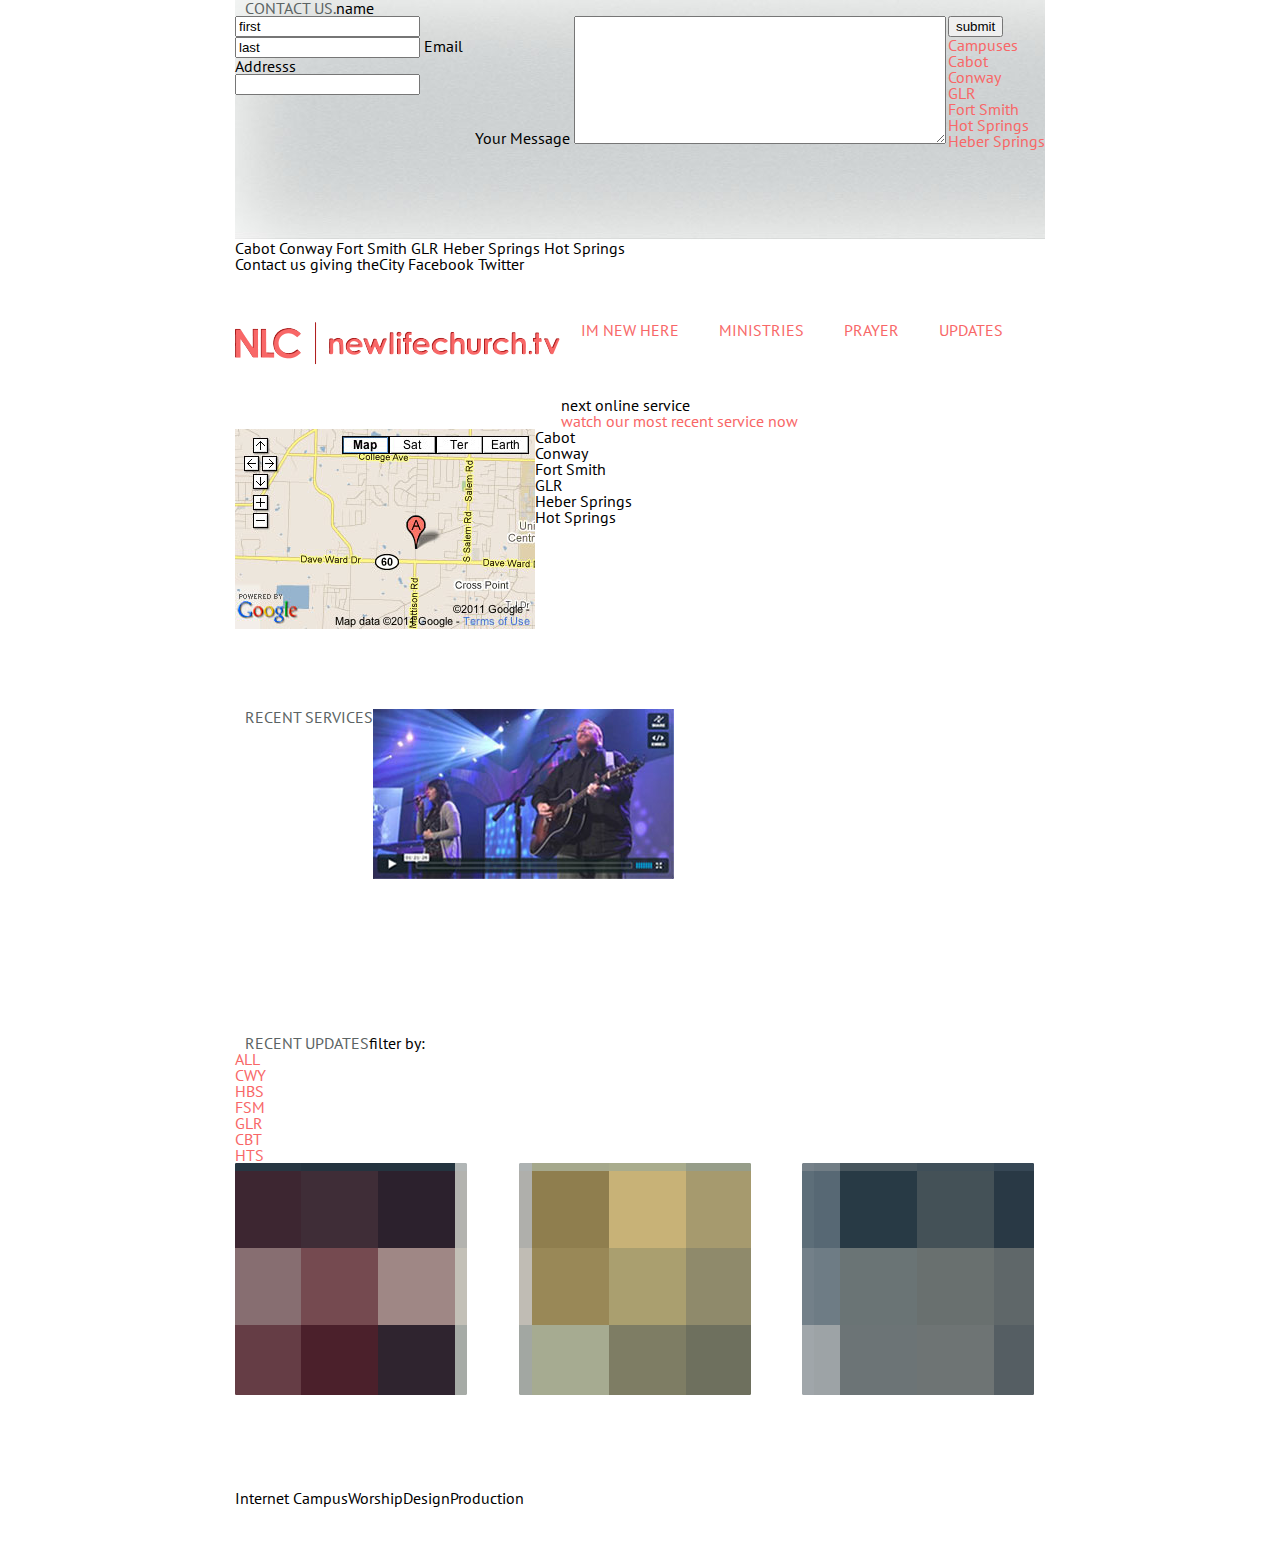
==== Blank Site/NLC.html @ 277e8bb1 "trying to float form." ====
<!doctype html>
<html>
<head>
  <title>New Life Church</title>
  <meta charset="utf-8">
  <link href='http://fonts.googleapis.com/css?family=PT+Sans:700' rel='stylesheet' type='text/css'>
  <link rel="stylesheet" href="style/css/reset.css">
  <link rel="stylesheet" href="style.css">
</head>
<body>
<div class="wrap">

 <!--********** form **********-->


	<form class="form" class="group" action="#" method="post">
			
		<h1> Contact us.</h1>

		<p>name</p>

		<div class="name" class"group">
			<input id="firstname" name="firstname" type="text" value="first">

			<input id="lastname" name="lastname" type="text" value="last">
	
			<label for="email">Email Addresss</label>
			<input id="email" name="email" type="text">
		</div>

		<div class="message" >
			<label for="message">Your Message</label>
			<textarea name="message" id="message" cols="30" rows="10"></textarea>
		</div>

		<div class="menu" >
			<input id="submit" type="submit" value="submit">

		
			<ul class="dropdown">
				<li> <a href="#">Campuses</a>
					<li> <a href="#">Cabot</a> </li>
					<li class="current"> <a href="#">Conway</a></li>
					<li> <a href="#">GLR</a></li>
					<li> <a href="#">Fort Smith</a></li>
					<li> <a href="#">Hot Springs</a></li>
					<li> <a href="#">Heber Springs</a></li>
				</li>
			</ul>
	
		</div>	
	</form>


<!--********** social **********-->

	<div class="social">
		<div class="dropdown">
			<ul>
				<li>Cabot</li>
				<li>Conway</li>
				<li>Fort Smith</li>
				<li>GLR</li>
				<li>Heber Springs</li>
				<li>Hot Springs</li>
			</ul>
		</div>
		<ul>
			<li>Contact us</li>
			<li>giving</li>
			<li>theCity</li>
			<li>Facebook</li>
			<li>Twitter</li>
		</ul>
	</div>



<!--********** header **********-->

	
	<header>
			
			
		<nav class="clearfix">
			<img src="style/images/logo.png" alt="logo" id="map">

			<div class="nav" >
				<ul>
					<li><a href="#">Im new here</a></li>
					<li><a href="#">Ministries</a></li>
					<li><a href="#">Prayer</a></li>
					<li><a href="#">Updates</a></li>
				</ul>
			</div>
		</nav>
			<div class="live">
				<ul>
					<li>next online service</li>
					<li><a href="#">watch our most recent service now</a></li>
				</ul>
			</div>
	</header>

<!--********** campuse **********-->
	
	<div class="main group">
		<div class="img">
			<img src="style/images/map.jpg" alt="map" id="map">
		</div>
		<div class="dropdown">
			<ul>
				<li>Cabot</li>
				<li>Conway</li>
				<li>Fort Smith</li>
				<li>GLR</li>
				<li>Heber Springs</li>
				<li>Hot Springs</li>
			</ul>
		</div>
		
	</div>


 <!--********** service **********-->

	<div class="service">
		<h1>Recent Services</h1>

		<div class"img">
		<img src="style/images/worship.jpg" alt="">
		</div>
	</div>


 <!--********** updates **********-->

	<div class="update">
		<h1>Recent Updates</h1>

		<dl>
			<dt>filter by:</dt>
			<dd><a href="#">ALL</a></dd>
			<dd><a href="#">CWY</a></dd>
			<dd><a href="#">HBS</a></dd>
			<dd><a href="#">FSM</a></dd>
			<dd><a href="#">GLR</a></dd>
			<dd><a href="#">CBT</a></dd>
			<dd><a href="#">HTS</a></dd>
		</dl>

		<img src="style/images/footerback.png" alt="">

	</div>

 <!--********** footer **********-->

	<div>
		<footer>
			<ul>
				<li>Internet Campus</li>
				<li>Worship</li>
				<li>Design</li>
				<li>Production</li>
			</ul>
		</footer>
	</div>


</div>
	<script type="text/javascript" src="js/jquery.min.js"></script>
	<script type="text/javascript" src="js/scripts.js"></script>
</body>
</html>
---- Blank Site/style.css ----
/*
**************************
* =form
**************************
*/

form {
	height: 240px;
	background: url(style/images/bigback.jpg);
}


.name{
	float: left;
	width: 240px;
	display: inline;
}

.email {
	text-align: left;
}

.message {
	float: left;
}

#message {
	height: 122px;
	width: 366px;
}

.menu {
	float: right;
}



/*
**************************
* =social
**************************
*/

.social {
	display: inline;
	height: 22px;
}

/*
**************************
* =body
**************************
*/

.wrap {
	width: 810px;
	margin: auto;
	font-family: 'PT Sans', sans-serif;
	
}

a {
	color: rgb(248,103,103);
	text-decoration: none;

}

.social ul li {
	display: inline;
}


.dropdown {
	border: 2em;
}

.dropdown li {
}

h1 {
	font: 3.5em;
	float: left;
	color: #5b6363;
	text-transform: uppercase;
	text-indent: 10px;

}


/*
**************************
* =heading
**************************
*/

nav img {
	float: left;
	padding: 50px 0px 50px 0px;

}

header nav {
	width: 810px;
	height: 125px;
}

nav .nav li{
	float: left;
	display: inline;
	margin: 0px -10px;
	padding: 50px 18px;
	text-transform: uppercase;
	color: #f98181;


}

nav .nav li a {
	padding: 6px 12px;
	
}

nav .nav li a:hover {
	background: #f86767;
	color: white;

}

.live {
	height:28px;
	display: inline;
}




/*
**************************
* =main
**************************
*/

.main {
	height: 280px;
}

.main img {
	float: left;
}




/*
**************************
* =service
**************************
*/

.service {
	height: 326px;
}

.service img {
	float: left;
}



/*
**************************
* =update
**************************
*/

.update {
			height: 435px;
			margin: auto;
}



/*
**************************
* =footer
**************************
*/

footer {
	clear: both;
	height: 75px;

}

footer ul li {
	display: inline;
	float: left;
	margin: auto;
	padding: 20px 0px 40px 0px;
}
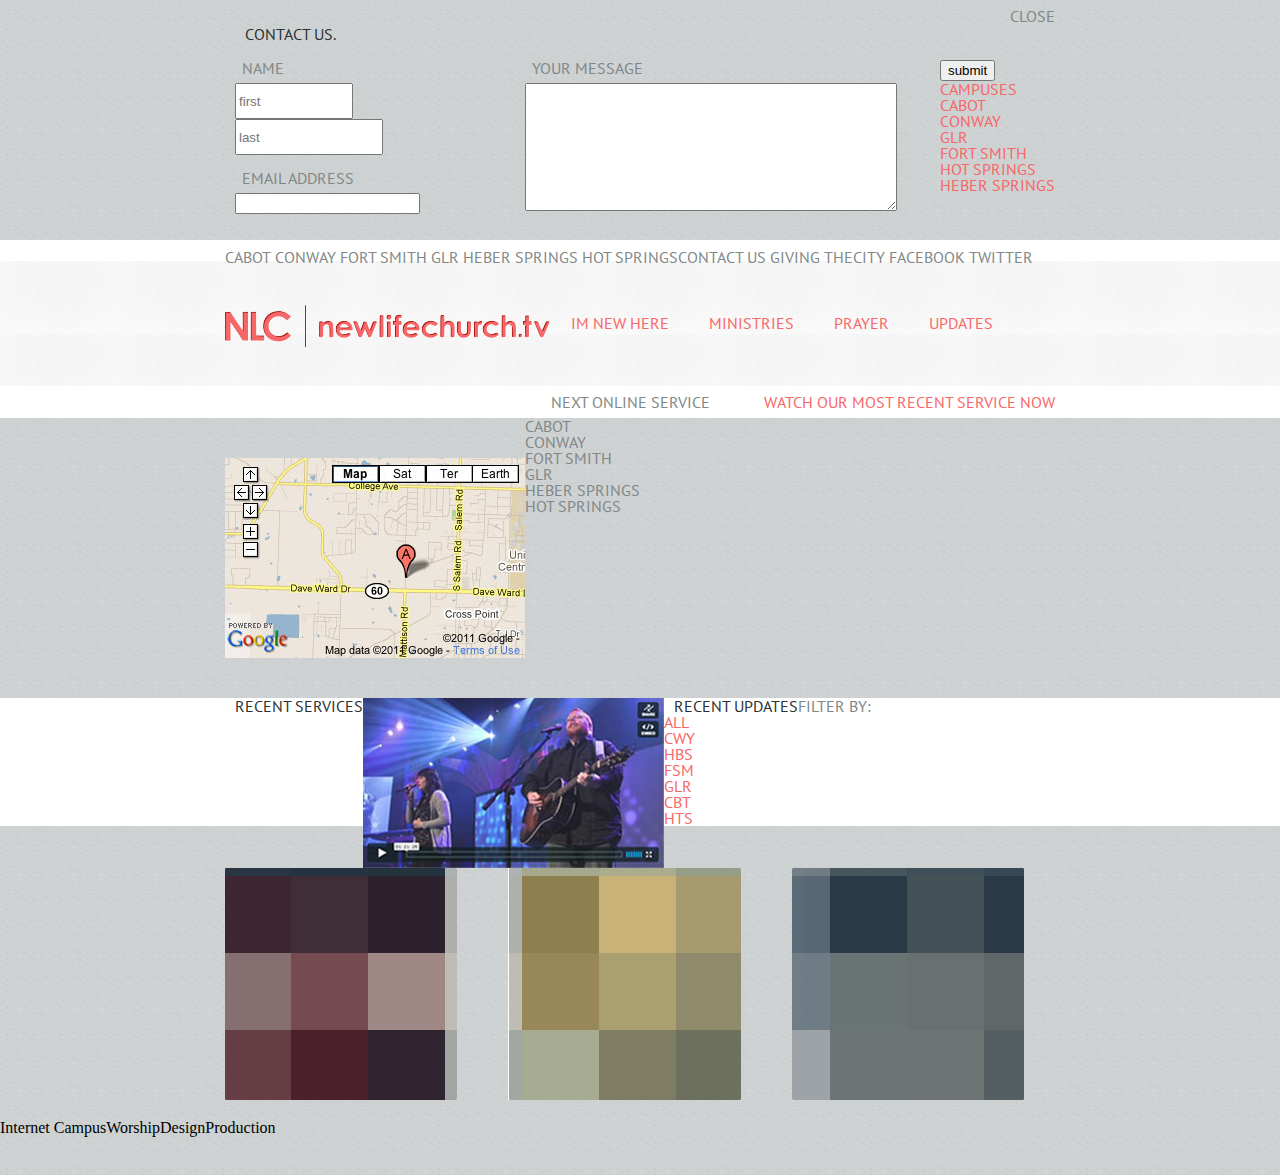
==== commit 596cb526: "Building project." ====
--- a/Blank Site/NLC.html
+++ b/Blank Site/NLC.html
@@ -8,134 +8,151 @@
   <link rel="stylesheet" href="style.css">
 </head>
 <body>
-<div class="wrap">
-
  <!--********** form **********-->
 
+ 	<div id="contact">
+ 		<div class="inner">
+			<form class="form group" action="#" method="post">
+				
+				<div class="connect">
+					<h1> Contact us.</h1>
 
-	<form class="form" class="group" action="#" method="post">
+					<h2> close </h2>
+				</div>
+
+				<div class="name" class"group">
+					<p>name</p>
+					<input id="firstname" name="firstname" type="text" placeholder="first">
+
+					<input id="lastname" name="lastname" type="text" placeholder="last">
 			
-		<h1> Contact us.</h1>
+					<p id="name"> email address</p>
+					<input id="email" name="email" type="text">
+				</div>
 
-		<p>name</p>
+				<div class="message" >
+					<h2> Your Message</h2>
+					<textarea name="message" id="message" cols="30" rows="10"></textarea>
+				</div>
 
-		<div class="name" class"group">
-			<input id="firstname" name="firstname" type="text" value="first">
+				<div class="menu" >
+					<input id="submit" type="submit" value="submit">
 
-			<input id="lastname" name="lastname" type="text" value="last">
-	
-			<label for="email">Email Addresss</label>
-			<input id="email" name="email" type="text">
+				
+					<ul class="dropdown">
+						<li> <a href="#">Campuses</a>
+							<li> <a href="#">Cabot</a> </li>
+							<li class="current"> <a href="#">Conway</a></li>
+							<li> <a href="#">GLR</a></li>
+							<li> <a href="#">Fort Smith</a></li>
+							<li> <a href="#">Hot Springs</a></li>
+							<li> <a href="#">Heber Springs</a></li>
+						</li>
+					</ul>
+			
+				</div>	
+			</form>
 		</div>
-
-		<div class="message" >
-			<label for="message">Your Message</label>
-			<textarea name="message" id="message" cols="30" rows="10"></textarea>
-		</div>
-
-		<div class="menu" >
-			<input id="submit" type="submit" value="submit">
-
-		
-			<ul class="dropdown">
-				<li> <a href="#">Campuses</a>
-					<li> <a href="#">Cabot</a> </li>
-					<li class="current"> <a href="#">Conway</a></li>
-					<li> <a href="#">GLR</a></li>
-					<li> <a href="#">Fort Smith</a></li>
-					<li> <a href="#">Hot Springs</a></li>
-					<li> <a href="#">Heber Springs</a></li>
-				</li>
-			</ul>
-	
-		</div>	
-	</form>
-
+	</div>
 
 <!--********** social **********-->
+<div id="media">
+	<div class="inner">
+		<div class="social">
+			<div class="dropdown">
+				<ul>
+					<li>Cabot</li>
+					<li>Conway</li>
+					<li>Fort Smith</li>
+					<li>GLR</li>
+					<li>Heber Springs</li>
+					<li>Hot Springs</li>
+				</ul>
+			</div>
 
-	<div class="social">
-		<div class="dropdown">
-			<ul>
-				<li>Cabot</li>
-				<li>Conway</li>
-				<li>Fort Smith</li>
-				<li>GLR</li>
-				<li>Heber Springs</li>
-				<li>Hot Springs</li>
+			<ul class="logo">
+				<li>Contact us</li>
+				<li>giving</li>
+				<li>theCity</li>
+				<li>Facebook</li>
+				<li>Twitter</li>
 			</ul>
 		</div>
-		<ul>
-			<li>Contact us</li>
-			<li>giving</li>
-			<li>theCity</li>
-			<li>Facebook</li>
-			<li>Twitter</li>
-		</ul>
 	</div>
-
+</div>
 
 
 <!--********** header **********-->
 
-	
-	<header>
-			
-			
-		<nav class="clearfix">
-			<img src="style/images/logo.png" alt="logo" id="map">
+<div id="header">	
+	<div class="inner">
+		<header>	
+			<nav class="clearfix">
+				<img src="style/images/logo.png" alt="logo" id="map">
 
-			<div class="nav" >
-				<ul>
-					<li><a href="#">Im new here</a></li>
-					<li><a href="#">Ministries</a></li>
-					<li><a href="#">Prayer</a></li>
-					<li><a href="#">Updates</a></li>
-				</ul>
-			</div>
-		</nav>
-			<div class="live">
-				<ul>
-					<li>next online service</li>
-					<li><a href="#">watch our most recent service now</a></li>
-				</ul>
-			</div>
-	</header>
+				<div class="nav" >
+					<ul>
+						<li><a href="#">Im new here</a></li>
+						<li><a href="#">Ministries</a></li>
+						<li><a href="#">Prayer</a></li>
+						<li><a href="#">Updates</a></li>
+					</ul>
+				</div>
+			</nav>
+		</header>
+	</div>
+</div>
+
+ <!--********** live **********-->
+
+<div id="live">	
+	<div class="inner">
+		<div class="live">
+			<h2>next online service</h2>
+			<p><a href="#">watch our most recent service now</a></p>
+		</div>
+	</div>
+</div>
+
 
 <!--********** campuse **********-->
-	
-	<div class="main group">
-		<div class="img">
-			<img src="style/images/map.jpg" alt="map" id="map">
+
+	<div id="main">
+		<div class="inner group">
+			<div class="img">
+				<img src="style/images/map.jpg" alt="map" id="map">
+			</div>
+			
+				<ul class="dropdown">
+					<li>Cabot</li>
+					<li>Conway</li>
+					<li>Fort Smith</li>
+					<li>GLR</li>
+					<li>Heber Springs</li>
+					<li>Hot Springs</li>
+				</ul>
+			
 		</div>
-		<div class="dropdown">
-			<ul>
-				<li>Cabot</li>
-				<li>Conway</li>
-				<li>Fort Smith</li>
-				<li>GLR</li>
-				<li>Heber Springs</li>
-				<li>Hot Springs</li>
-			</ul>
-		</div>
-		
 	</div>
 
 
  <!--********** service **********-->
 
-	<div class="service">
-		<h1>Recent Services</h1>
-
-		<div class"img">
-		<img src="style/images/worship.jpg" alt="">
+	<div id="service">
+		<div class="inner">
+			<div class"img">
+				<h1>Recent Services</h1>
+				
+				<img src="style/images/worship.jpg" alt="" id="worship">
+			</div>
 		</div>
 	</div>
 
 
  <!--********** updates **********-->
 
-	<div class="update">
+	<div id="update">
+		<div class="inner">
 		<h1>Recent Updates</h1>
 
 		<dl>
@@ -150,12 +167,12 @@
 		</dl>
 
 		<img src="style/images/footerback.png" alt="">
-
+		</div>
 	</div>
 
  <!--********** footer **********-->
 
-	<div>
+	<div id="other">
 		<footer>
 			<ul>
 				<li>Internet Campus</li>
--- a/Blank Site/style.css
+++ b/Blank Site/style.css
@@ -4,24 +4,69 @@
 **************************
 */
 
-form {
+#contact {
 	height: 240px;
-	background: url(style/images/bigback.jpg);
+}
+
+.connect {
+	height: 60px;
+}
+
+.connect h2 {
+	float: right;
+}
+
+.connect h1, h2 {
+	padding: 26px 0 10px 10px;
 }
 
 
 .name{
 	float: left;
-	width: 240px;
-	display: inline;
+	width: 260px;
+	padding: 0px 15px 0 10px;
+}
+
+.name p {
+	padding: 0 0 7px 7px;
+	clear: both;
+}
+
+#name {
+	padding-top: 15px;
+}
+
+
+#firstname {
+	
+	width: 110px;
+}
+
+#lastname {
+
+	width: 140px;
+}
+
+#firstname, #lastname {
+	height: 30px;
+	float: left;
 }
 
 .email {
 	text-align: left;
 }
 
+#email {
+	width: 90px 185px;
+}
+
 .message {
 	float: left;
+	padding: 0px 15px 36px 15px;
+}
+
+.message h2 {
+	padding: 0 0 7px 7px;
 }
 
 #message {
@@ -29,8 +74,11 @@
 	width: 366px;
 }
 
+
 .menu {
 	float: right;
+	width: 115px;
+	padding: 0 3 0 15px;
 }
 
 
@@ -46,17 +94,27 @@
 	height: 22px;
 }
 
+.dropdown {
+	float: left;
+}
+
+.logo {
+	float: left;
+}
+
 /*
 **************************
 * =body
 **************************
 */
 
-.wrap {
-	width: 810px;
+
+.inner {
+	width: 830px;
 	margin: auto;
 	font-family: 'PT Sans', sans-serif;
-	
+	text-transform: uppercase;
+	color: rgb(129,135,135);
 }
 
 a {
@@ -80,11 +138,45 @@
 h1 {
 	font: 3.5em;
 	float: left;
-	color: #5b6363;
+	color: rgb(45,49,49);
 	text-transform: uppercase;
 	text-indent: 10px;
-
-}
+}
+
+
+#contact, #main, #other {
+	background: url(style/images/background.jpg);
+}
+
+#header, #service {
+	background: url(style/images/lowback.png);
+}
+
+.group:before,
+.group:after {
+    content:"";
+    display:table;
+}
+.group:after {
+    clear:both;
+}
+.group {
+    zoom:1; /* For IE 6/7 (trigger hasLayout) */
+}
+
+
+/*
+**************************
+* =media
+**************************
+*/
+
+#media {
+	height: 21px;
+}
+
+
+
 
 
 /*
@@ -93,20 +185,22 @@
 **************************
 */
 
+header {
+	height: 125px;
+}
+
 nav img {
 	float: left;
-	padding: 50px 0px 50px 0px;
-
-}
-
-header nav {
-	width: 810px;
-	height: 125px;
-}
+	margin: auto;
+	padding: 40px 50px 40px 0px;
+}
+
+
 
 nav .nav li{
 	float: left;
 	display: inline;
+	padding: 50px 0px 50px 50px;
 	margin: 0px -10px;
 	padding: 50px 18px;
 	text-transform: uppercase;
@@ -126,12 +220,30 @@
 
 }
 
-.live {
-	height:28px;
-	display: inline;
-}
-
-
+
+/*
+**************************
+* =live
+**************************
+*/
+
+
+#live {
+	height: 28px;
+}
+
+
+.live h2{
+	float: left;
+}
+
+.live p {
+	float: right;
+}
+
+.live p, h2 {
+	padding: 8px 0px 8px 0px;
+}
 
 
 /*
@@ -140,16 +252,32 @@
 **************************
 */
 
-.main {
+
+
+#main {
+	clear: both;
 	height: 280px;
 }
 
-.main img {
-	float: left;
-}
-
-
-
+
+ #map {
+	padding: 40px 0 40px 0px;
+}
+
+img {
+	float: left;
+}
+
+#map .dropdown {
+
+
+
+}
+
+#map {
+	border: 10px solid rgb(91, 99, 99) inherit; 
+	border-style: solid;
+}
 
 /*
 **************************
@@ -158,11 +286,19 @@
 */
 
 .service {
-	height: 326px;
-}
-
-.service img {
-	float: left;
+	height: 325px;
+	position: absolute;
+}
+
+.map {
+	float: left;
+	
+}
+
+#worship {
+	width: 198px 329px;
+	border-width: 10px;
+	border-color: rgb(91, 99, 99);
 }
 
 
@@ -175,7 +311,10 @@
 
 .update {
 			height: 435px;
-			margin: auto;
+}
+
+.update dl dt dd {
+	display: inline;
 }
 
 
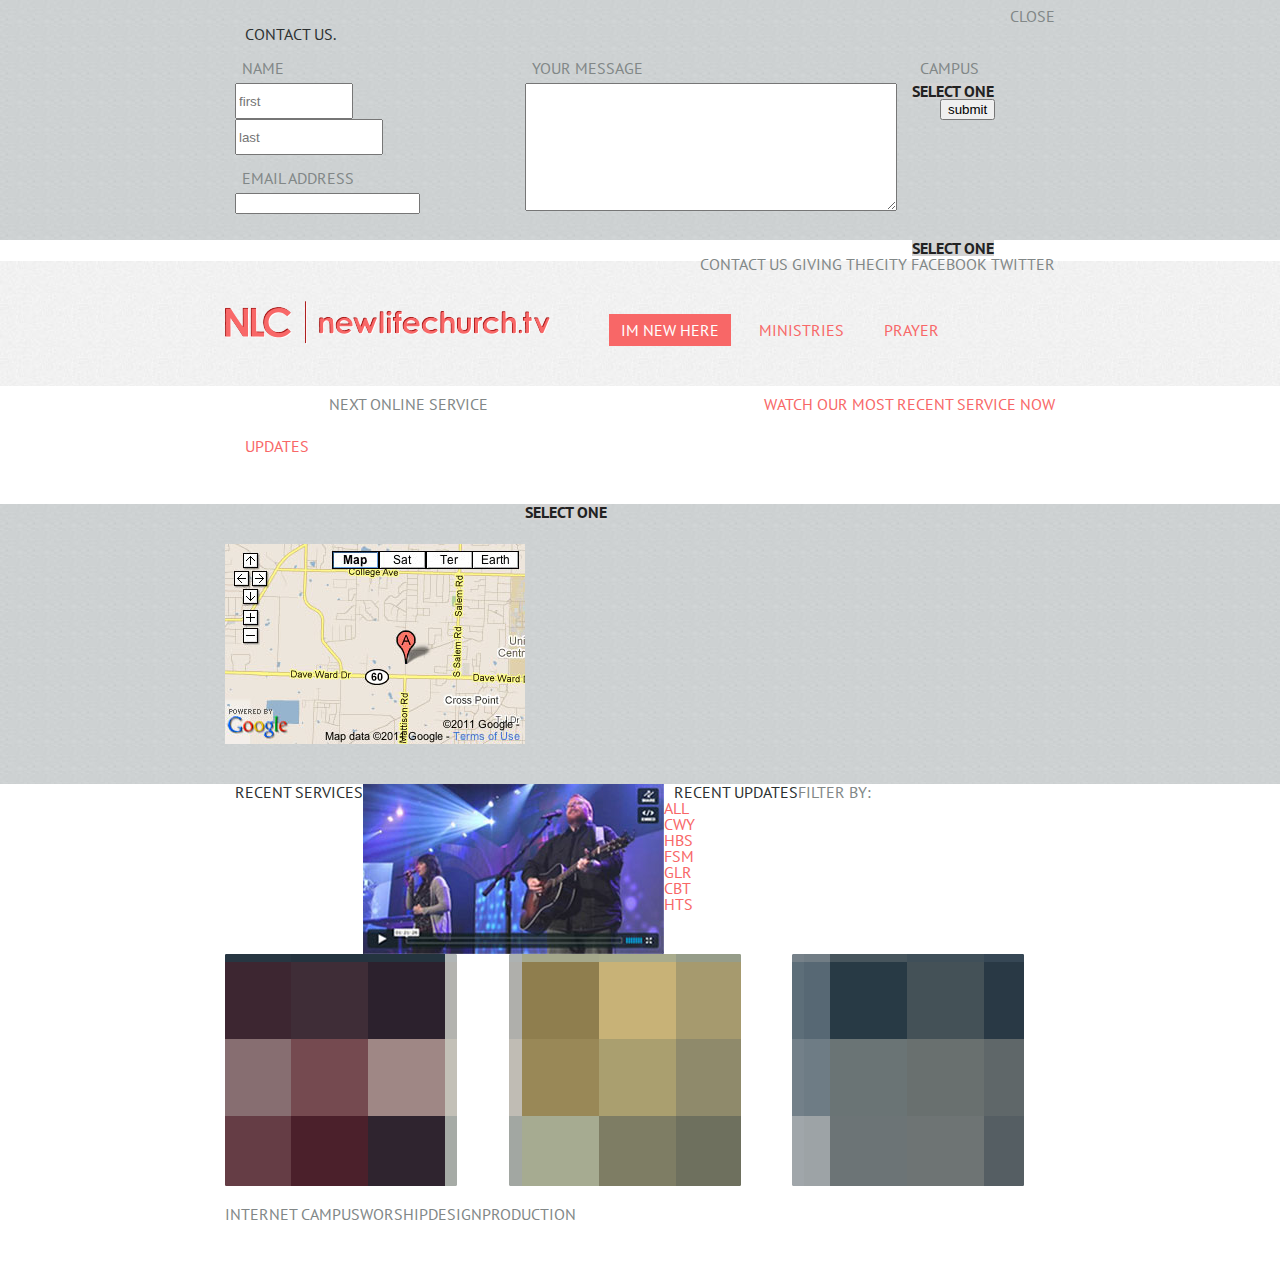
==== commit af32b762: "Added Drop Down." ====
--- a/Blank Site/NLC.html
+++ b/Blank Site/NLC.html
@@ -35,20 +35,25 @@
 					<textarea name="message" id="message" cols="30" rows="10"></textarea>
 				</div>
 
-				<div class="menu" >
+				
+
+				
+					<ul class="dropdown">
+						<p>Campus</p>
+	        	<li><a href="#">Select One</a>
+	        		<ul class="sub_menu">
+	      			 <li><a href="#">Cabot</a></li>
+	      			 <li><a href="#">Conway</a></li>
+	      			 <li><a href="#">GLR</a></li>
+	      			 <li><a href="#">Fort Smith</a></li>
+	      			 <li><a href="#">Hot Springs</a></li>
+	      			 <li><a href="#">Heber Springs</a></li>
+	        		</ul>
+	        	</li>
+        	</ul>
+
+        	<div class="menu" >
 					<input id="submit" type="submit" value="submit">
-
-				
-					<ul class="dropdown">
-						<li> <a href="#">Campuses</a>
-							<li> <a href="#">Cabot</a> </li>
-							<li class="current"> <a href="#">Conway</a></li>
-							<li> <a href="#">GLR</a></li>
-							<li> <a href="#">Fort Smith</a></li>
-							<li> <a href="#">Hot Springs</a></li>
-							<li> <a href="#">Heber Springs</a></li>
-						</li>
-					</ul>
 			
 				</div>	
 			</form>
@@ -59,16 +64,18 @@
 <div id="media">
 	<div class="inner">
 		<div class="social">
-			<div class="dropdown">
-				<ul>
-					<li>Cabot</li>
-					<li>Conway</li>
-					<li>Fort Smith</li>
-					<li>GLR</li>
-					<li>Heber Springs</li>
-					<li>Hot Springs</li>
-				</ul>
-			</div>
+			<ul class="dropdown">
+      	<li><a href="#">Select One</a>
+      		<ul class="sub_menu">
+    			 <li><a href="#">Cabot</a></li>
+    			 <li><a href="#">Conway</a></li>
+    			 <li><a href="#">GLR</a></li>
+    			 <li><a href="#">Fort Smith</a></li>
+    			 <li><a href="#">Hot Springs</a></li>
+    			 <li><a href="#">Heber Springs</a></li>
+      		</ul>
+      	</li>
+    	</ul>
 
 			<ul class="logo">
 				<li>Contact us</li>
@@ -88,11 +95,14 @@
 	<div class="inner">
 		<header>	
 			<nav class="clearfix">
-				<img src="style/images/logo.png" alt="logo" id="map">
+				<a href="#"><img src="style/images/logo.png" alt="logo"></a>
+				
+
+				<!-- <img src="style/images/logo.png" alt="logo" id="map"> -->
 
 				<div class="nav" >
 					<ul>
-						<li><a href="#">Im new here</a></li>
+						<li><a href="#" class="selected">Im new here</a></li>
 						<li><a href="#">Ministries</a></li>
 						<li><a href="#">Prayer</a></li>
 						<li><a href="#">Updates</a></li>
@@ -123,14 +133,18 @@
 				<img src="style/images/map.jpg" alt="map" id="map">
 			</div>
 			
-				<ul class="dropdown">
-					<li>Cabot</li>
-					<li>Conway</li>
-					<li>Fort Smith</li>
-					<li>GLR</li>
-					<li>Heber Springs</li>
-					<li>Hot Springs</li>
-				</ul>
+			<ul class="dropdown">
+      	<li><a href="#">Select One</a>
+      		<ul class="sub_menu">
+    			 <li><a href="#">Cabot</a></li>
+    			 <li><a href="#">Conway</a></li>
+    			 <li><a href="#">GLR</a></li>
+    			 <li><a href="#">Fort Smith</a></li>
+    			 <li><a href="#">Hot Springs</a></li>
+    			 <li><a href="#">Heber Springs</a></li>
+      		</ul>
+      	</li>
+    	</ul>
 			
 		</div>
 	</div>
@@ -140,9 +154,8 @@
 
 	<div id="service">
 		<div class="inner">
-			<div class"img">
+			<div class"worship">
 				<h1>Recent Services</h1>
-				
 				<img src="style/images/worship.jpg" alt="" id="worship">
 			</div>
 		</div>
@@ -172,15 +185,17 @@
 
  <!--********** footer **********-->
 
-	<div id="other">
-		<footer>
-			<ul>
-				<li>Internet Campus</li>
-				<li>Worship</li>
-				<li>Design</li>
-				<li>Production</li>
-			</ul>
-		</footer>
+	<div id="foot">
+		<div class="inner">
+			<footer>
+				<ul>
+					<li>Internet Campus</li>
+					<li>Worship</li>
+					<li>Design</li>
+					<li>Production</li>
+				</ul>
+			</footer>
+		</div>
 	</div>
 
 
--- a/Blank Site/style.css
+++ b/Blank Site/style.css
@@ -99,7 +99,7 @@
 }
 
 .logo {
-	float: left;
+	float: right;
 }
 
 /*
@@ -132,8 +132,6 @@
 	border: 2em;
 }
 
-.dropdown li {
-}
 
 h1 {
 	font: 3.5em;
@@ -144,12 +142,12 @@
 }
 
 
-#contact, #main, #other {
+#contact, #main, #other, #foot {
 	background: url(style/images/background.jpg);
 }
 
-#header, #service {
-	background: url(style/images/lowback.png);
+#header, #service{
+	background: url(style/images/headerback.jpg);
 }
 
 .group:before,
@@ -164,6 +162,97 @@
     zoom:1; /* For IE 6/7 (trigger hasLayout) */
 }
 
+/*
+**************************
+* =dropdown
+**************************
+*/
+
+/* 
+	LEVEL ONE
+*/
+ul.dropdown p {
+	padding: 0 0 7px 8px;
+}
+
+ul.dropdown { 
+	position: relative; 
+	/*padding: 0 0 33px 0;*/
+}
+
+ul.dropdown li { 
+	font-weight: bold; 
+	float: left; zoom: 1; 
+	background: rgb(212,212,212)!important;
+
+}
+
+ul.dropdown a:hover	{ 
+	color: rgb(91,99,99); 
+}
+
+ul.dropdown a:active {
+ color: rgb(242,242,242);
+}
+
+ul.dropdown li a { 
+	display: block; 
+	/*padding: 4px 8px; */
+	border-right: 1px solid #333;
+	color: #222; 
+}
+
+ul.dropdown li:last-child a { 
+	border-right: none; 
+	} /* Doesn't work in IE */
+
+ul.dropdown li a.hover,
+ul.dropdown li a:hover { 
+	background:rgb(248,103,103); 
+	color: black; 
+	position: relative; 
+}
+ul.dropdown li.hover a { 
+	color: rgb(248,103,103); 
+}
+
+
+/* 
+	LEVEL TWO
+*/
+ul.dropdown ul { 
+	width: 220px; 
+	visibility: hidden; 
+	position: absolute; 
+	top: 100%; 
+	left: 0; 
+}
+
+ul.dropdown ul li { 
+	font-weight: normal; 
+	background: #f6f6f6; 
+	color: #000; 
+	border-bottom: 1px solid #ccc; 
+	float: none; 
+	} /* IE 6 & 7 Needs Inline Block */
+
+ul.dropdown ul li a	{
+ border-right: none;
+ width: 100%; 
+ display: inline-block; 
+} 
+
+/* 
+	LEVEL THREE
+*/
+ul.dropdown ul ul { 
+	left: 100%; 
+	top: 0; 
+}
+
+ul.dropdown li:hover > ul	{ 
+	visibility: visible; 
+}
 
 /*
 **************************
@@ -189,13 +278,17 @@
 	height: 125px;
 }
 
-nav img {
+nav a img {
 	float: left;
 	margin: auto;
 	padding: 40px 50px 40px 0px;
 }
 
-
+nav a img:hover {
+	background: #f86767;
+	color: white;
+	text-indent: 1px
+}
 
 nav .nav li{
 	float: left;
@@ -205,21 +298,21 @@
 	padding: 50px 18px;
 	text-transform: uppercase;
 	color: #f98181;
-
-
 }
 
 nav .nav li a {
 	padding: 6px 12px;
-	
 }
 
 nav .nav li a:hover {
 	background: #f86767;
 	color: white;
-
-}
-
+}
+
+nav .selected {
+	background: #f86767;
+	color: white;
+}
 
 /*
 **************************
@@ -268,12 +361,6 @@
 	float: left;
 }
 
-#map .dropdown {
-
-
-
-}
-
 #map {
 	border: 10px solid rgb(91, 99, 99) inherit; 
 	border-style: solid;
@@ -285,21 +372,31 @@
 **************************
 */
 
-.service {
+/*#service {
 	height: 325px;
-	position: absolute;
-}
-
-.map {
-	float: left;
-	
+}
+
+.img {
+	float: left;
+	width: 330px;
+}
+
+.img h1 {
+	padding: 37px 0 30px 0;
+}
+
+.img img {
+	clear: both
 }
 
 #worship {
-	width: 198px 329px;
+	border: solid 13px rgb(91,99,99);
+	/*width: 330px;
+	height: 200px;*/
+	/*display: block;
 	border-width: 10px;
-	border-color: rgb(91, 99, 99);
-}
+	border-color: rgb(91, 99, 99);*/
+?
 
 
 
@@ -310,7 +407,8 @@
 */
 
 .update {
-			height: 435px;
+	height: 435px; 
+	background: white;
 }
 
 .update dl dt dd {
@@ -325,8 +423,7 @@
 **************************
 */
 
-footer {
-	clear: both;
+.foot footer {
 	height: 75px;
 
 }
@@ -336,4 +433,41 @@
 	float: left;
 	margin: auto;
 	padding: 20px 0px 40px 0px;
-}+}
+
+
+
+
+
+
+/*
+**************************
+* =Random Settings. 
+**************************
+*/
+
+
+
+
+
+
+
+
+
+
+
+
+
+
+
+
+
+
+
+
+
+
+
+
+
+
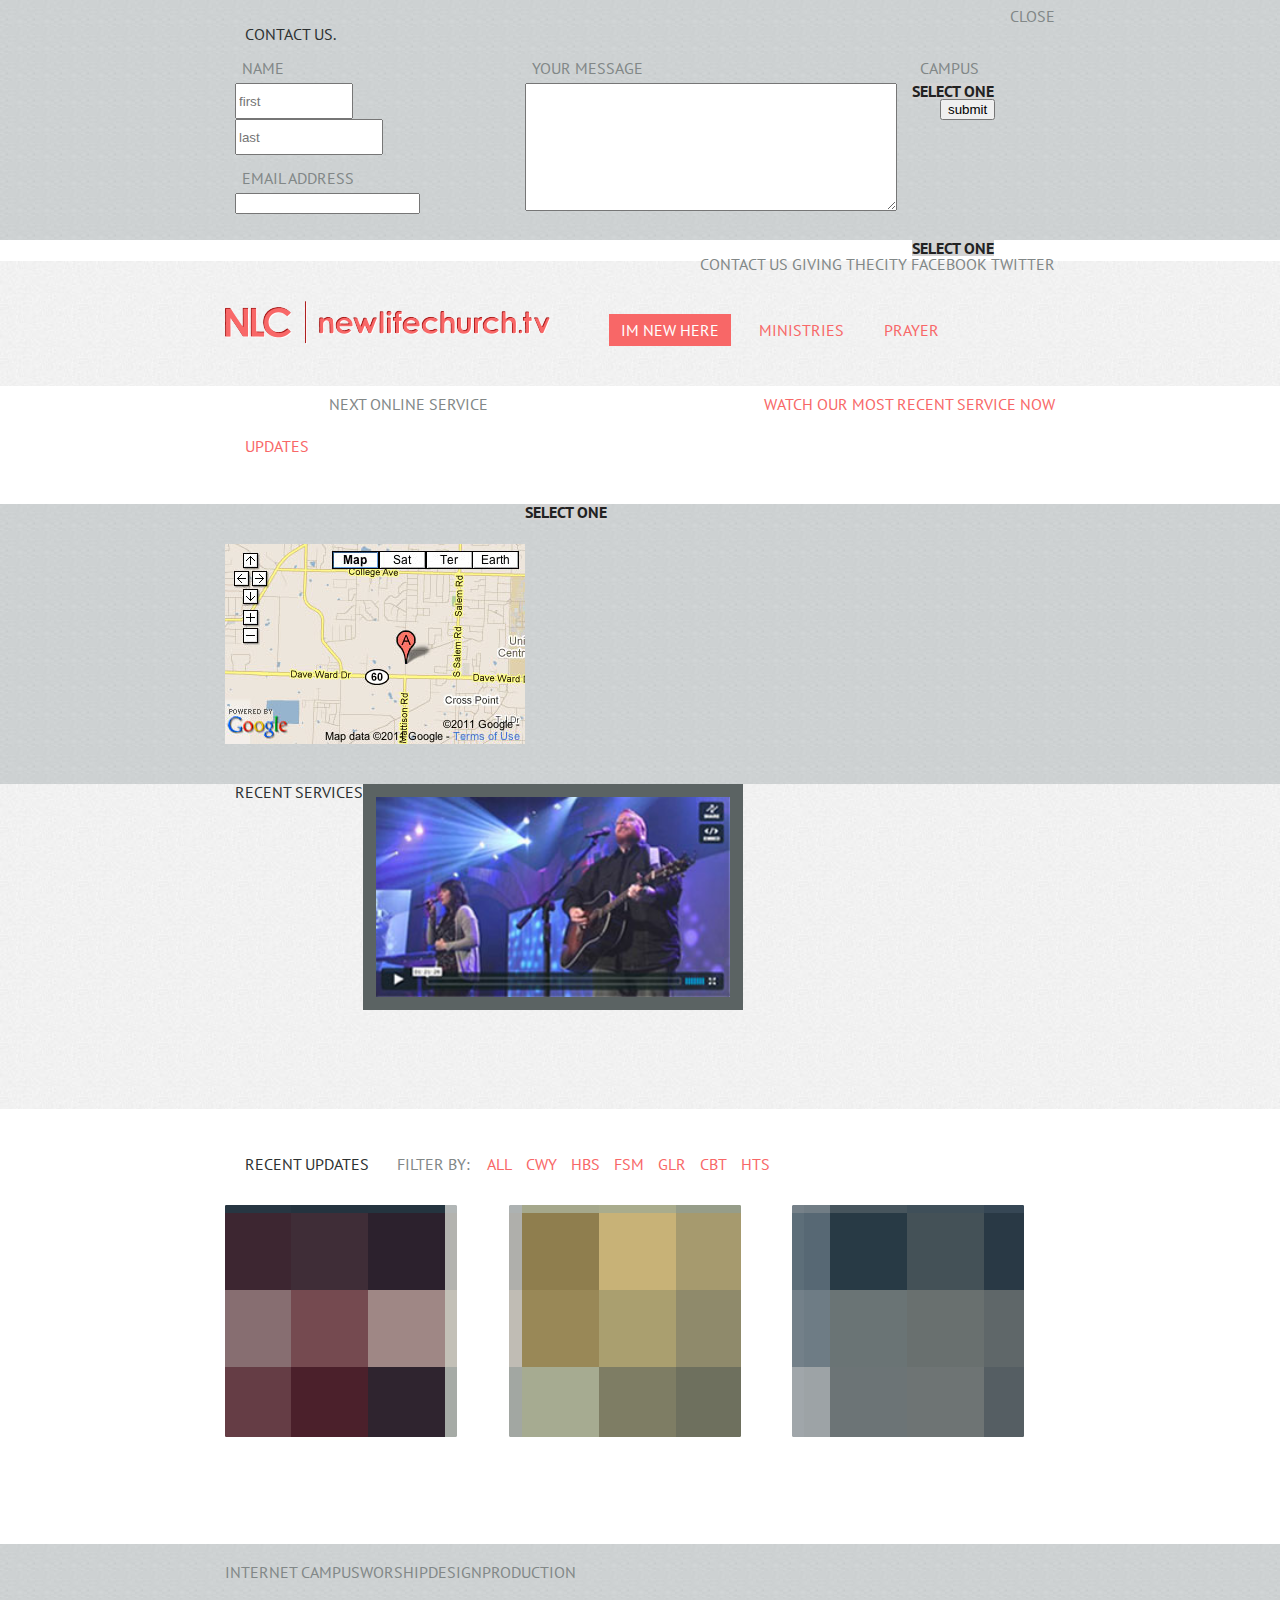
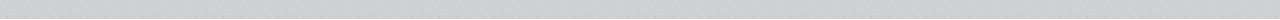
==== commit 8dd118d5: "Cleaned up my CSS and my HTML." ====
--- a/Blank Site/NLC.html
+++ b/Blank Site/NLC.html
@@ -8,36 +8,29 @@
   <link rel="stylesheet" href="style.css">
 </head>
 <body>
- <!--********** form **********-->
-
- 	<div id="contact">
+	<!--
+	******************************
+	*****   =FORM   *****
+	******************************
+	-->
+	<div id="contact">
  		<div class="inner">
 			<form class="form group" action="#" method="post">
-				
 				<div class="connect">
 					<h1> Contact us.</h1>
-
 					<h2> close </h2>
 				</div>
-
 				<div class="name" class"group">
 					<p>name</p>
 					<input id="firstname" name="firstname" type="text" placeholder="first">
-
 					<input id="lastname" name="lastname" type="text" placeholder="last">
-			
 					<p id="name"> email address</p>
 					<input id="email" name="email" type="text">
 				</div>
-
 				<div class="message" >
 					<h2> Your Message</h2>
 					<textarea name="message" id="message" cols="30" rows="10"></textarea>
 				</div>
-
-				
-
-				
 					<ul class="dropdown">
 						<p>Campus</p>
 	        	<li><a href="#">Select One</a>
@@ -51,19 +44,87 @@
 	        		</ul>
 	        	</li>
         	</ul>
-
         	<div class="menu" >
 					<input id="submit" type="submit" value="submit">
-			
 				</div>	
 			</form>
 		</div>
 	</div>
-
-<!--********** social **********-->
-<div id="media">
-	<div class="inner">
-		<div class="social">
+	<!--
+	******************************
+	 *****   =SOCIAL   *****
+	******************************
+	-->
+	<div id="media">
+		<div class="inner">
+			<div class="social">
+				<ul class="dropdown">
+	      	<li><a href="#">Select One</a>
+	      		<ul class="sub_menu">
+	    			 <li><a href="#">Cabot</a></li>
+	    			 <li><a href="#">Conway</a></li>
+	    			 <li><a href="#">GLR</a></li>
+	    			 <li><a href="#">Fort Smith</a></li>
+	    			 <li><a href="#">Hot Springs</a></li>
+	    			 <li><a href="#">Heber Springs</a></li>
+	      		</ul>
+	      	</li>
+	    	</ul>
+				<ul class="logo">
+					<li>Contact us</li>
+					<li>giving</li>
+					<li>theCity</li>
+					<li>Facebook</li>
+					<li>Twitter</li>
+				</ul>
+			</div>
+		</div>
+	</div>
+	<!--
+	******************************
+	 *****   =HEADER_PAGES   *****
+	******************************
+	-->
+	<div id="header">	
+		<div class="inner">
+			<header>	
+				<nav class="clearfix">
+					<a href="#"><img src="style/images/logo.png" alt="logo"></a>
+					<div class="nav" >
+						<ul>
+							<li><a href="#" class="selected">Im new here</a></li>
+							<li><a href="#">Ministries</a></li>
+							<li><a href="#">Prayer</a></li>
+							<li><a href="#">Updates</a></li>
+						</ul>
+					</div>
+				</nav>
+			</header>
+		</div>
+	</div>
+	<!--
+	******************************
+	 *****   =LIVE SERVICE   *****
+	******************************
+	-->
+	<div id="live">	
+		<div class="inner">
+			<div class="live">
+				<h2>next online service</h2>
+				<p><a href="#">watch our most recent service now</a></p>
+			</div>
+		</div>
+	</div>
+	<!--
+	******************************
+	 *****   =CAMPUSES   *****
+	******************************
+	-->
+	<div id="main">
+		<div class="inner group">
+			<div class="img">
+				<img src="style/images/map.jpg" alt="map" id="map">
+			</div>
 			<ul class="dropdown">
       	<li><a href="#">Select One</a>
       		<ul class="sub_menu">
@@ -76,82 +137,13 @@
       		</ul>
       	</li>
     	</ul>
-
-			<ul class="logo">
-				<li>Contact us</li>
-				<li>giving</li>
-				<li>theCity</li>
-				<li>Facebook</li>
-				<li>Twitter</li>
-			</ul>
 		</div>
 	</div>
-</div>
-
-
-<!--********** header **********-->
-
-<div id="header">	
-	<div class="inner">
-		<header>	
-			<nav class="clearfix">
-				<a href="#"><img src="style/images/logo.png" alt="logo"></a>
-				
-
-				<!-- <img src="style/images/logo.png" alt="logo" id="map"> -->
-
-				<div class="nav" >
-					<ul>
-						<li><a href="#" class="selected">Im new here</a></li>
-						<li><a href="#">Ministries</a></li>
-						<li><a href="#">Prayer</a></li>
-						<li><a href="#">Updates</a></li>
-					</ul>
-				</div>
-			</nav>
-		</header>
-	</div>
-</div>
-
- <!--********** live **********-->
-
-<div id="live">	
-	<div class="inner">
-		<div class="live">
-			<h2>next online service</h2>
-			<p><a href="#">watch our most recent service now</a></p>
-		</div>
-	</div>
-</div>
-
-
-<!--********** campuse **********-->
-
-	<div id="main">
-		<div class="inner group">
-			<div class="img">
-				<img src="style/images/map.jpg" alt="map" id="map">
-			</div>
-			
-			<ul class="dropdown">
-      	<li><a href="#">Select One</a>
-      		<ul class="sub_menu">
-    			 <li><a href="#">Cabot</a></li>
-    			 <li><a href="#">Conway</a></li>
-    			 <li><a href="#">GLR</a></li>
-    			 <li><a href="#">Fort Smith</a></li>
-    			 <li><a href="#">Hot Springs</a></li>
-    			 <li><a href="#">Heber Springs</a></li>
-      		</ul>
-      	</li>
-    	</ul>
-			
-		</div>
-	</div>
-
-
- <!--********** service **********-->
-
+	<!--
+	******************************
+	 *****   =SERVICES   *****
+	******************************
+	-->
 	<div id="service">
 		<div class="inner">
 			<div class"worship">
@@ -160,31 +152,34 @@
 			</div>
 		</div>
 	</div>
-
-
- <!--********** updates **********-->
-
+	<!--
+	******************************
+	 *****   =RECENT UPDATE   *****
+	******************************
+	-->
 	<div id="update">
 		<div class="inner">
-		<h1>Recent Updates</h1>
-
-		<dl>
-			<dt>filter by:</dt>
-			<dd><a href="#">ALL</a></dd>
-			<dd><a href="#">CWY</a></dd>
-			<dd><a href="#">HBS</a></dd>
-			<dd><a href="#">FSM</a></dd>
-			<dd><a href="#">GLR</a></dd>
-			<dd><a href="#">CBT</a></dd>
-			<dd><a href="#">HTS</a></dd>
-		</dl>
-
+			<div class="update">
+				<h1>Recent Updates</h1>
+				<ul>
+					<li>filter by:</li>
+					<li><a href="#">ALL</a></li>
+					<li><a href="#">CWY</a></li>
+					<li><a href="#">HBS</a></li>
+					<li><a href="#">FSM</a></li>
+					<li><a href="#">GLR</a></li>
+					<li><a href="#">CBT</a></li>
+					<li><a href="#">HTS</a></li>
+				</ul>
+			</div>
 		<img src="style/images/footerback.png" alt="">
 		</div>
 	</div>
-
- <!--********** footer **********-->
-
+	<!--
+	******************************
+	 *****   =FOOTER   *****
+	******************************
+	-->
 	<div id="foot">
 		<div class="inner">
 			<footer>
@@ -197,9 +192,6 @@
 			</footer>
 		</div>
 	</div>
-
-
-</div>
 	<script type="text/javascript" src="js/jquery.min.js"></script>
 	<script type="text/javascript" src="js/scripts.js"></script>
 </body>
--- a/Blank Site/style.css
+++ b/Blank Site/style.css
@@ -3,112 +3,58 @@
 * =form
 **************************
 */
-
-#contact {
-	height: 240px;
-}
-
-.connect {
-	height: 60px;
-}
-
-.connect h2 {
-	float: right;
-}
-
-.connect h1, h2 {
-	padding: 26px 0 10px 10px;
-}
-
-
+#contact {height: 240px;}
+.connect {height: 60px;}
+.connect h2 {float: right;}
+.connect h1, h2 {padding: 26px 0 10px 10px;}
 .name{
 	float: left;
 	width: 260px;
 	padding: 0px 15px 0 10px;
 }
-
 .name p {
 	padding: 0 0 7px 7px;
 	clear: both;
 }
-
-#name {
-	padding-top: 15px;
-}
-
-
-#firstname {
-	
-	width: 110px;
-}
-
-#lastname {
-
-	width: 140px;
-}
-
+#name {padding-top: 15px;}
+#firstname {width: 110px;}
+#lastname {width: 140px;}
 #firstname, #lastname {
 	height: 30px;
 	float: left;
 }
-
-.email {
-	text-align: left;
-}
-
-#email {
-	width: 90px 185px;
-}
-
+.email {text-align: left;}
+#email {width: 90px 185px;}
 .message {
 	float: left;
 	padding: 0px 15px 36px 15px;
 }
-
-.message h2 {
-	padding: 0 0 7px 7px;
-}
-
+.message h2 {padding: 0 0 7px 7px;}
 #message {
 	height: 122px;
 	width: 366px;
 }
-
-
 .menu {
 	float: right;
 	width: 115px;
 	padding: 0 3 0 15px;
 }
-
-
-
 /*
 **************************
 * =social
 **************************
 */
-
 .social {
 	display: inline;
 	height: 22px;
 }
-
-.dropdown {
-	float: left;
-}
-
-.logo {
-	float: right;
-}
-
+.dropdown {	float: left;}
+.logo {	float: right;}
 /*
 **************************
 * =body
 **************************
 */
-
-
 .inner {
 	width: 830px;
 	margin: auto;
@@ -116,23 +62,12 @@
 	text-transform: uppercase;
 	color: rgb(129,135,135);
 }
-
 a {
 	color: rgb(248,103,103);
 	text-decoration: none;
-
-}
-
-.social ul li {
-	display: inline;
-}
-
-
-.dropdown {
-	border: 2em;
-}
-
-
+}
+.social ul li {	display: inline;}
+.dropdown {border: 2em;}
 h1 {
 	font: 3.5em;
 	float: left;
@@ -140,28 +75,19 @@
 	text-transform: uppercase;
 	text-indent: 10px;
 }
-
-
 #contact, #main, #other, #foot {
 	background: url(style/images/background.jpg);
 }
-
 #header, #service{
 	background: url(style/images/headerback.jpg);
 }
-
 .group:before,
 .group:after {
     content:"";
     display:table;
 }
-.group:after {
-    clear:both;
-}
-.group {
-    zoom:1; /* For IE 6/7 (trigger hasLayout) */
-}
-
+.group:after {clear:both;}
+.group {zoom:1; /* For IE 6/7 (trigger hasLayout) */}
 /*
 **************************
 * =dropdown
@@ -184,7 +110,6 @@
 	font-weight: bold; 
 	float: left; zoom: 1; 
 	background: rgb(212,212,212)!important;
-
 }
 
 ul.dropdown a:hover	{ 
@@ -259,37 +184,23 @@
 * =media
 **************************
 */
-
-#media {
-	height: 21px;
-}
-
-
-
-
-
+#media {height: 21px;}
 /*
 **************************
 * =heading
 **************************
 */
-
-header {
-	height: 125px;
-}
-
+header {height: 125px;}
 nav a img {
 	float: left;
 	margin: auto;
 	padding: 40px 50px 40px 0px;
 }
-
 nav a img:hover {
 	background: #f86767;
 	color: white;
 	text-indent: 1px
 }
-
 nav .nav li{
 	float: left;
 	display: inline;
@@ -299,135 +210,81 @@
 	text-transform: uppercase;
 	color: #f98181;
 }
-
-nav .nav li a {
-	padding: 6px 12px;
-}
-
+nav .nav li a {padding: 6px 12px;}
 nav .nav li a:hover {
 	background: #f86767;
 	color: white;
 }
-
 nav .selected {
 	background: #f86767;
 	color: white;
 }
-
 /*
 **************************
 * =live
 **************************
 */
-
-
-#live {
-	height: 28px;
-}
-
-
-.live h2{
-	float: left;
-}
-
-.live p {
-	float: right;
-}
-
-.live p, h2 {
-	padding: 8px 0px 8px 0px;
-}
-
-
+#live {height: 28px;}
+.live h2{float: left;}
+.live p {float: right;}
+.live p, h2 {padding: 8px 0px 8px 0px;}
 /*
 **************************
 * =main
 **************************
 */
-
-
-
 #main {
 	clear: both;
 	height: 280px;
 }
-
-
- #map {
-	padding: 40px 0 40px 0px;
-}
-
-img {
-	float: left;
-}
-
+#map {padding: 40px 0 40px 0px;}
+img {	float: left;}
 #map {
 	border: 10px solid rgb(91, 99, 99) inherit; 
 	border-style: solid;
 }
-
 /*
 **************************
 * =service
 **************************
 */
-
-/*#service {
-	height: 325px;
-}
-
-.img {
+#service {height: 325px;}
+.worship {
 	float: left;
 	width: 330px;
 }
-
-.img h1 {
-	padding: 37px 0 30px 0;
-}
-
-.img img {
-	clear: both
-}
-
+.img h1 {padding: 37px 0 30px 0;}
+.img img {clear: both;}
 #worship {
 	border: solid 13px rgb(91,99,99);
-	/*width: 330px;
-	height: 200px;*/
+	/*width: 330px;*/
+	height: 200px;
 	/*display: block;
 	border-width: 10px;
 	border-color: rgb(91, 99, 99);*/
-?
-
-
-
+}
 /*
 **************************
 * =update
 **************************
 */
-
-.update {
+#update {
 	height: 435px; 
 	background: white;
 }
-
-.update dl dt dd {
+.update h1 {padding: 47px 28px 33px 10px;}
+.update ul {padding: 47px 10px 33px 0;}
+.update li {
 	display: inline;
-}
-
-
-
+	padding: 47px 10px 33px 0;
+}
+.update li:first-child {padding-right: 13px;}
 /*
 **************************
 * =footer
 **************************
 */
-
-.foot footer {
-	height: 75px;
-
-}
-
+#foot {height: 75px;}
 footer ul li {
 	display: inline;
 	float: left;
@@ -440,34 +297,23 @@
 
 
 
-/*
-**************************
-* =Random Settings. 
-**************************
-*/
-
-
-
-
-
-
-
-
-
-
-
-
-
-
-
-
-
-
-
-
-
-
-
-
-
-
+
+
+
+
+
+
+
+
+
+
+
+
+
+
+
+
+
+
+
+
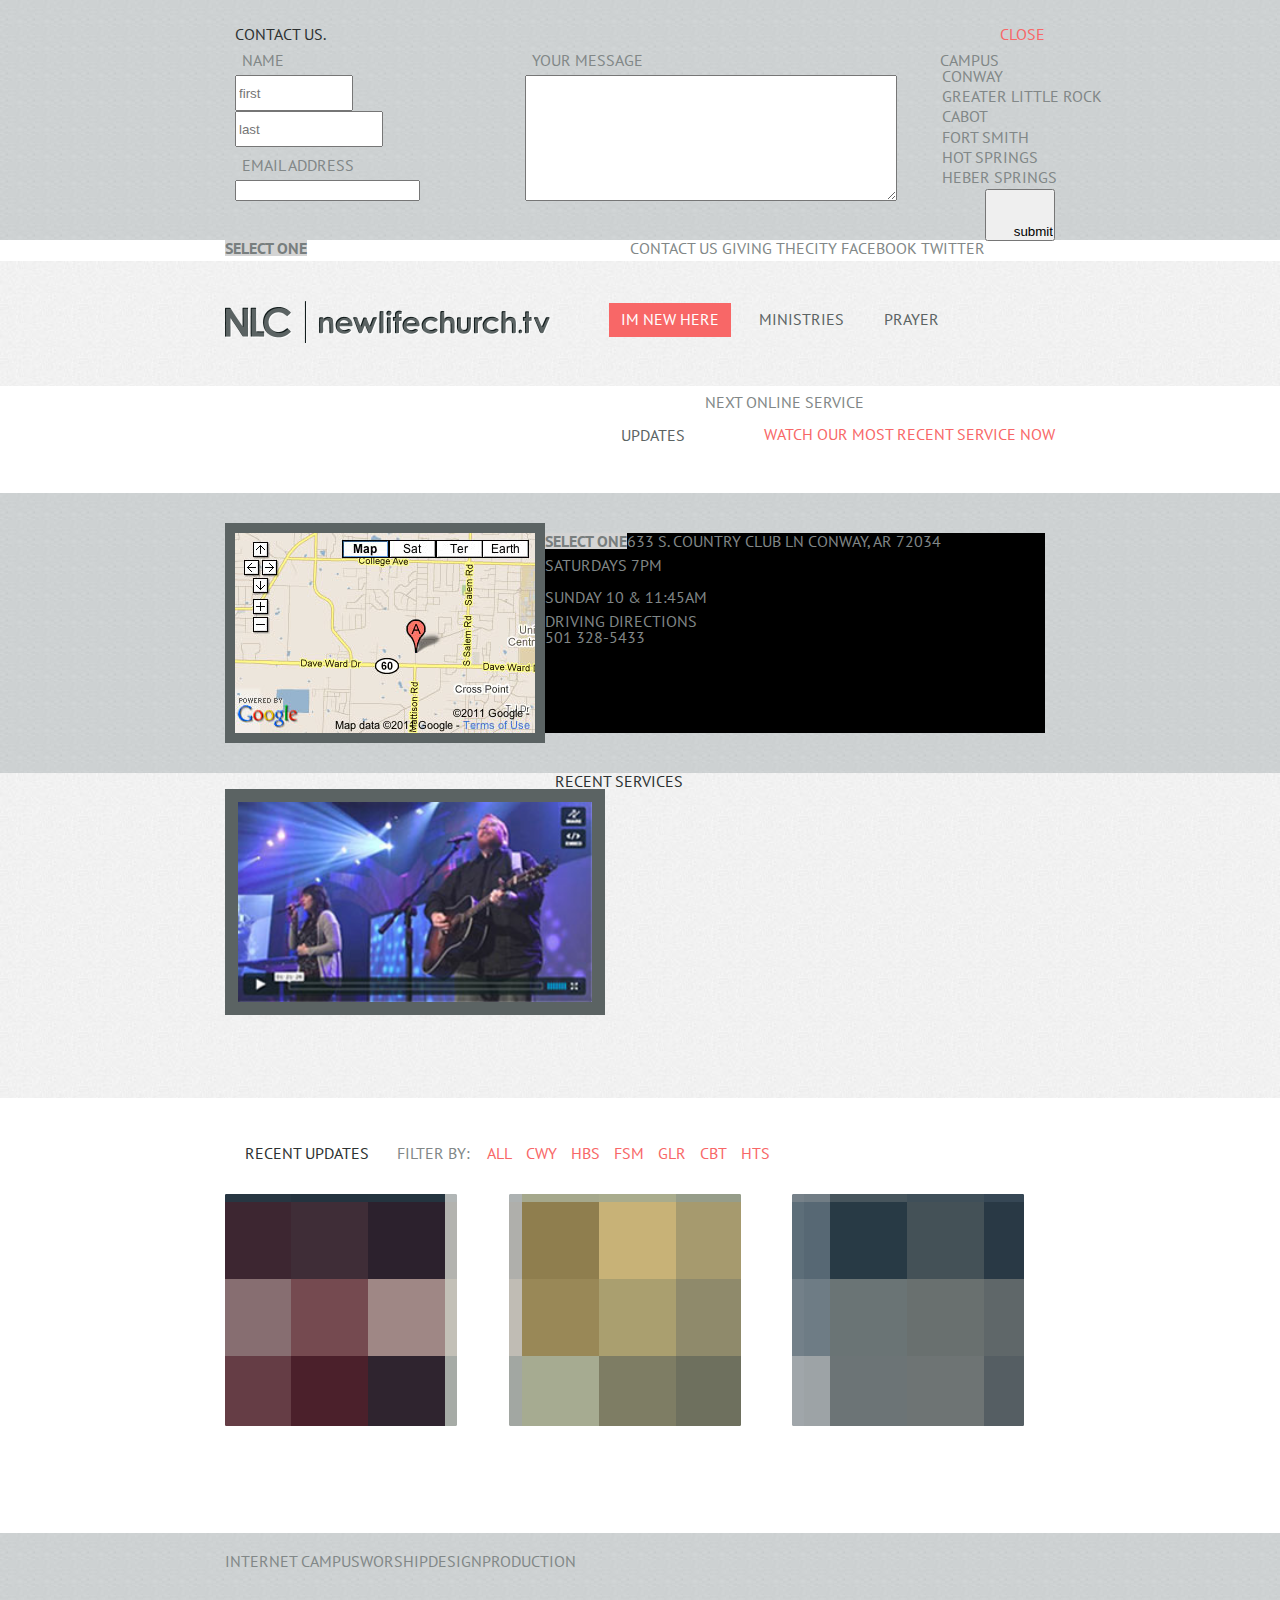
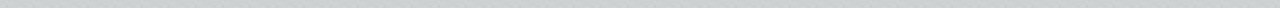
==== commit 223fa1b2: "Day 439," ====
--- a/Blank Site/NLC.html
+++ b/Blank Site/NLC.html
@@ -16,11 +16,11 @@
 	<div id="contact">
  		<div class="inner">
 			<form class="form group" action="#" method="post">
-				<div class="connect">
+
 					<h1> Contact us.</h1>
-					<h2> close </h2>
-				</div>
-				<div class="name" class"group">
+					<a href="#">Close</a>
+
+				<div class="name group">
 					<p>name</p>
 					<input id="firstname" name="firstname" type="text" placeholder="first">
 					<input id="lastname" name="lastname" type="text" placeholder="last">
@@ -31,22 +31,18 @@
 					<h2> Your Message</h2>
 					<textarea name="message" id="message" cols="30" rows="10"></textarea>
 				</div>
-					<ul class="dropdown">
-						<p>Campus</p>
-	        	<li><a href="#">Select One</a>
-	        		<ul class="sub_menu">
-	      			 <li><a href="#">Cabot</a></li>
-	      			 <li><a href="#">Conway</a></li>
-	      			 <li><a href="#">GLR</a></li>
-	      			 <li><a href="#">Fort Smith</a></li>
-	      			 <li><a href="#">Hot Springs</a></li>
-	      			 <li><a href="#">Heber Springs</a></li>
-	        		</ul>
-	        	</li>
-        	</ul>
-        	<div class="menu" >
-					<input id="submit" type="submit" value="submit">
-				</div>	
+				<!-- <div class="menu"> -->
+					<section  value="campus" name="Campus"> Campus
+						<option value="CWY">Conway</option>
+						<option value="GLR">Greater Little Rock</option>
+						<option value="CBT">Cabot</option>
+						<option value="FSM">Fort Smith</option>
+						<option value="HTS">Hot Springs</option>
+						<option value="HBS">Heber Springs</option>
+					</section>
+
+      		<input class="submit" id="submit" type="submit" value="submit">
+      	<!-- </div> -->
 			</form>
 		</div>
 	</div>
@@ -58,6 +54,8 @@
 	<div id="media">
 		<div class="inner">
 			<div class="social">
+
+
 				<ul class="dropdown">
 	      	<li><a href="#">Select One</a>
 	      		<ul class="sub_menu">
@@ -70,6 +68,8 @@
 	      		</ul>
 	      	</li>
 	    	</ul>
+
+	    	
 				<ul class="logo">
 					<li>Contact us</li>
 					<li>giving</li>
@@ -89,7 +89,11 @@
 		<div class="inner">
 			<header>	
 				<nav class="clearfix">
-					<a href="#"><img src="style/images/logo.png" alt="logo"></a>
+					<h1>
+						<a href="#">New Life Church</a>
+						</a>
+					</h1>
+
 					<div class="nav" >
 						<ul>
 							<li><a href="#" class="selected">Im new here</a></li>
@@ -125,18 +129,25 @@
 			<div class="img">
 				<img src="style/images/map.jpg" alt="map" id="map">
 			</div>
-			<ul class="dropdown">
-      	<li><a href="#">Select One</a>
-      		<ul class="sub_menu">
-    			 <li><a href="#">Cabot</a></li>
-    			 <li><a href="#">Conway</a></li>
-    			 <li><a href="#">GLR</a></li>
-    			 <li><a href="#">Fort Smith</a></li>
-    			 <li><a href="#">Hot Springs</a></li>
-    			 <li><a href="#">Heber Springs</a></li>
-      		</ul>
-      	</li>
-    	</ul>
+			<div class="map">
+				<ul class="dropdown">
+	      	<li><a href="#">Select One</a>
+	      		<ul class="sub_menu">
+	    			 <li><a href="#">Cabot</a></li>
+	    			 <li><a href="#">Conway</a></li>
+	    			 <li><a href="#">GLR</a></li>
+	    			 <li><a href="#">Fort Smith</a></li>
+	    			 <li><a href="#">Hot Springs</a></li>
+	    			 <li><a href="#">Heber Springs</a></li>
+	      		</ul>
+	      	</li>
+	    	</ul>
+    		<p> 633 S. Country Club Ln Conway, AR 72034</p>
+    		<h2>Saturdays 7pm</h2>
+    		<h2>Sunday 10 & 11:45am</h2>
+    		<p> Driving Directions</p>
+    		<p> 501 328-5433</p>
+    	</div>
 		</div>
 	</div>
 	<!--
--- a/Blank Site/style.css
+++ b/Blank Site/style.css
@@ -1,60 +1,8 @@
 /*
-**************************
-* =form
-**************************
-*/
-#contact {height: 240px;}
-.connect {height: 60px;}
-.connect h2 {float: right;}
-.connect h1, h2 {padding: 26px 0 10px 10px;}
-.name{
-	float: left;
-	width: 260px;
-	padding: 0px 15px 0 10px;
-}
-.name p {
-	padding: 0 0 7px 7px;
-	clear: both;
-}
-#name {padding-top: 15px;}
-#firstname {width: 110px;}
-#lastname {width: 140px;}
-#firstname, #lastname {
-	height: 30px;
-	float: left;
-}
-.email {text-align: left;}
-#email {width: 90px 185px;}
-.message {
-	float: left;
-	padding: 0px 15px 36px 15px;
-}
-.message h2 {padding: 0 0 7px 7px;}
-#message {
-	height: 122px;
-	width: 366px;
-}
-.menu {
-	float: right;
-	width: 115px;
-	padding: 0 3 0 15px;
-}
-/*
-**************************
-* =social
-**************************
-*/
-.social {
-	display: inline;
-	height: 22px;
-}
-.dropdown {	float: left;}
-.logo {	float: right;}
-/*
-**************************
-* =body
-**************************
-*/
+******************************
+ *****   =MISC   *****
+******************************
+*/ 
 .inner {
 	width: 830px;
 	margin: auto;
@@ -89,59 +37,98 @@
 .group:after {clear:both;}
 .group {zoom:1; /* For IE 6/7 (trigger hasLayout) */}
 /*
-**************************
-* =dropdown
-**************************
-*/
-
+******************************
+ *****   =FORM   *****
+******************************
+*/ 
+#contact {max-height: 240px;}
+.connect {height: 60px;}
+.form h1 { padding-bottom: 13px;}
+.form a {float: right;}
+.form h1, .form a{
+	padding: 26px 10px 10px 0px;
+}
+.name{
+	clear: both;
+	float: left;
+	width: 260px;
+	padding: 0px 15px 0 10px;
+}
+.name p {
+	padding: 0 0 7px 7px;
+	clear: both;
+}
+#name {padding-top: 10px;}
+#firstname {width: 110px;}
+#lastname {width: 140px;}
+#firstname, #lastname {
+	height: 30px;
+	float: left;
+}
+.email {text-align: left;}
+#email {width: 90px 185px;}
+.message {
+	float: left;
+	padding: 0px 15px 36px 15px;
+}
+.message h2 {padding: 0 0 7px 7px;}
+#message {
+	height: 120px;
+	width: 366px;
+}
+section {
+	float: right;
+	width: 115px;
+	padding: 0 3 0 15px;
+}
+.form .submit {
+	float: right;
+	padding: 33px 0 0 27px;
+}
+/*
+******************************
+ *****   =SOCIAL   *****
+******************************
+*/ 
+.social {
+	display: inline;
+	height: 22px;
+}
+.dropdown {	float: left;}
+.logo {	float: right;}
+
+.social ul .dropdown {
+	height: 22px;
+}
+/*
+******************************
+ *****   =DROP_DOWN'S   *****
+******************************
+*/ 
 /* 
 	LEVEL ONE
 */
-ul.dropdown p {
-	padding: 0 0 7px 8px;
-}
-
-ul.dropdown { 
-	position: relative; 
-	/*padding: 0 0 33px 0;*/
-}
-
 ul.dropdown li { 
 	font-weight: bold; 
 	float: left; zoom: 1; 
 	background: rgb(212,212,212)!important;
-}
-
-ul.dropdown a:hover	{ 
-	color: rgb(91,99,99); 
-}
-
-ul.dropdown a:active {
- color: rgb(242,242,242);
-}
-
+} /* -- TO EDIT BOX -- */
+ul.dropdown a:hover	{color: rgb(91,99,99);}
+ul.dropdown a:active {color: rgb(242,242,242);}
 ul.dropdown li a { 
 	display: block; 
 	/*padding: 4px 8px; */
 	border-right: 1px solid #333;
-	color: #222; 
-}
-
-ul.dropdown li:last-child a { 
-	border-right: none; 
-	} /* Doesn't work in IE */
-
+	color: rgb(120,126,126); 
+} /*-- TO EDIT TEXT --*/
+ul.dropdown li:last-child a {border-right: none;}
 ul.dropdown li a.hover,
 ul.dropdown li a:hover { 
 	background:rgb(248,103,103); 
 	color: black; 
 	position: relative; 
 }
-ul.dropdown li.hover a { 
-	color: rgb(248,103,103); 
-}
-
-
+ul.dropdown li.hover a {color: rgb(248,103,103);}
 /* 
 	LEVEL TWO
 */
@@ -152,21 +139,18 @@
 	top: 100%; 
 	left: 0; 
 }
-
 ul.dropdown ul li { 
 	font-weight: normal; 
 	background: #f6f6f6; 
 	color: #000; 
 	border-bottom: 1px solid #ccc; 
 	float: none; 
-	} /* IE 6 & 7 Needs Inline Block */
-
+	}
 ul.dropdown ul li a	{
  border-right: none;
  width: 100%; 
  display: inline-block; 
 } 
-
 /* 
 	LEVEL THREE
 */
@@ -174,87 +158,95 @@
 	left: 100%; 
 	top: 0; 
 }
-
-ul.dropdown li:hover > ul	{ 
-	visibility: visible; 
-}
-
-/*
-**************************
-* =media
-**************************
-*/
+ul.dropdown li:hover > ul	{visibility: visible;}
+/*
+******************************
+ *****   =SOCIAL   *****
+******************************
+*/ 
 #media {height: 21px;}
 /*
-**************************
-* =heading
-**************************
-*/
-header {height: 125px;}
-nav a img {
-	float: left;
-	margin: auto;
-	padding: 40px 50px 40px 0px;
-}
-nav a img:hover {
-	background: #f86767;
-	color: white;
-	text-indent: 1px
+******************************
+ *****   =HEADER_PAGES   *****
+******************************
+*/ 
+#header {height: 125px;}
+header nav h1 {
+	width: 326px;
+	height: 42px;
+	float: left;
+	margin: 40px 50px 43px 0px;
+	text-indent: -9999px;
+}
+header h1 {
+	background: url(style/images/nlc_logo.png) no-repeat;
+	}
+header h1:hover {
+	background-position: 0 -42px;
 }
 nav .nav li{
 	float: left;
 	display: inline;
-	padding: 50px 0px 50px 50px;
+	padding: 50px 0px 48px 50px;
 	margin: 0px -10px;
 	padding: 50px 18px;
 	text-transform: uppercase;
-	color: #f98181;
-}
-nav .nav li a {padding: 6px 12px;}
-nav .nav li a:hover {
+}
+header a {
+	padding: 6px 12px 8px 12px;
+	color: rgb(91,99,99);
+} 
+header a:hover {
+	color: #f86767;
+}
+nav .selected {
+	color: white !important;
 	background: #f86767;
-	color: white;
-}
-nav .selected {
-	background: #f86767;
-	color: white;
-}
-/*
-**************************
-* =live
-**************************
-*/
+}
+/*
+******************************
+ *****   =LIVE SERVICE   *****
+******************************
+*/ 
 #live {height: 28px;}
 .live h2{float: left;}
 .live p {float: right;}
 .live p, h2 {padding: 8px 0px 8px 0px;}
-/*
-**************************
-* =main
-**************************
-*/
+
+/*
+******************************
+ *****   =CAMPUSES   *****
+******************************
+*/ 
 #main {
 	clear: both;
 	height: 280px;
 }
-#map {padding: 40px 0 40px 0px;}
+#map {margin: 30px 0 40px 0px;}
 img {	float: left;}
 #map {
-	border: 10px solid rgb(91, 99, 99) inherit; 
-	border-style: solid;
-}
-/*
-**************************
-* =service
-**************************
-*/
+	display: block;
+	border: solid 10px rgb(91,99,99);
+}
+.map {
+	height: 200px;
+	width: 500px;
+	float: left;
+	margin-top: 40px;
+	background: black;
+}
+/*
+******************************
+ *****   =SERVICES   *****
+******************************
+*/ 
 #service {height: 325px;}
 .worship {
 	float: left;
 	width: 330px;
 }
-.img h1 {padding: 37px 0 30px 0;}
-.img img {clear: both;}
+.img h1 { padding: 37px 0 30px 0; }
+.img img { clear: both; }
 #worship {
 	border: solid 13px rgb(91,99,99);
 	/*width: 330px;*/
@@ -264,27 +256,28 @@
 	border-color: rgb(91, 99, 99);*/
 }
 /*
-**************************
-* =update
-**************************
-*/
+******************************
+ *****   =RECENT UPDATES   *****
+******************************
+*/ 
 #update {
 	height: 435px; 
 	background: white;
 }
-.update h1 {padding: 47px 28px 33px 10px;}
-.update ul {padding: 47px 10px 33px 0;}
+.update h1 { padding: 47px 28px 33px 10px; }
+.update ul { padding: 47px 10px 33px 0; }
 .update li {
 	display: inline;
 	padding: 47px 10px 33px 0;
 }
 .update li:first-child {padding-right: 13px;}
 /*
-**************************
-* =footer
-**************************
-*/
-#foot {height: 75px;}
+******************************
+ *****   =FOOTER   *****
+******************************
+*/ 
+#foot { height: 75px; }
+
 footer ul li {
 	display: inline;
 	float: left;
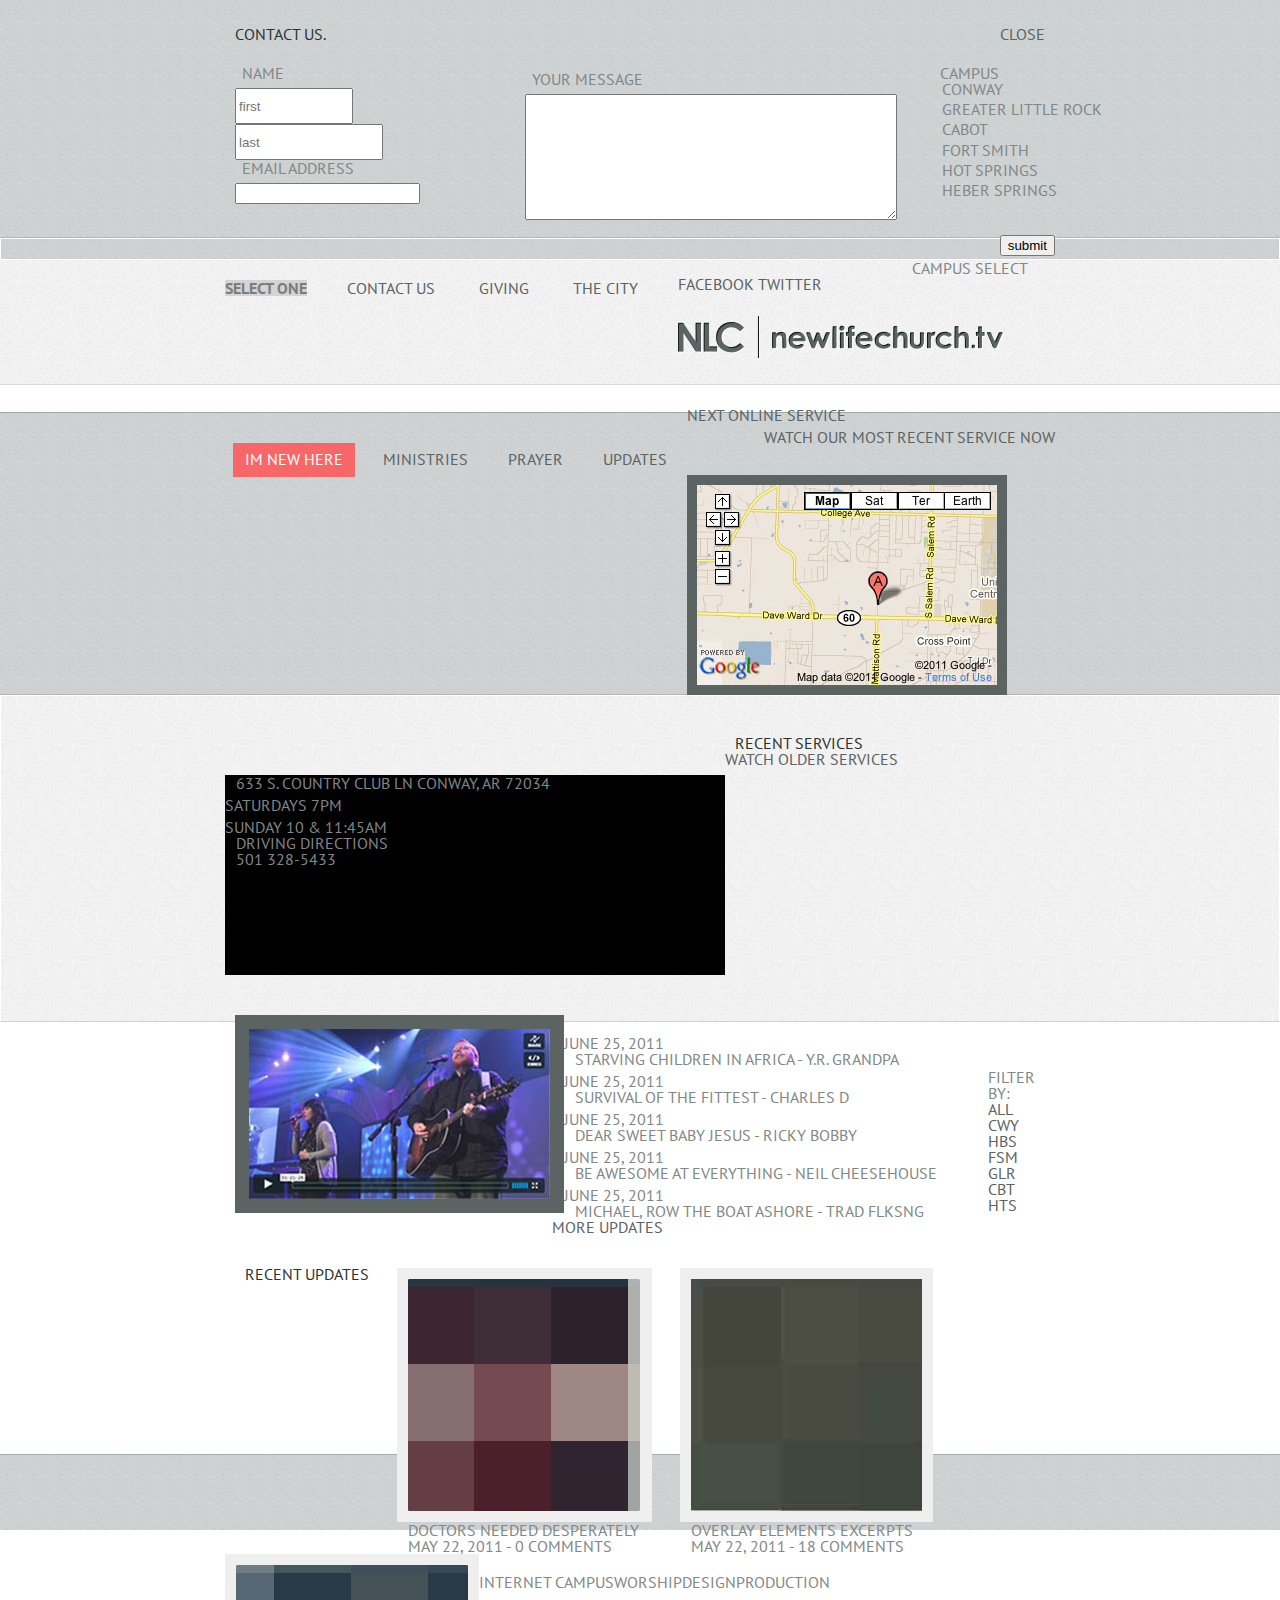
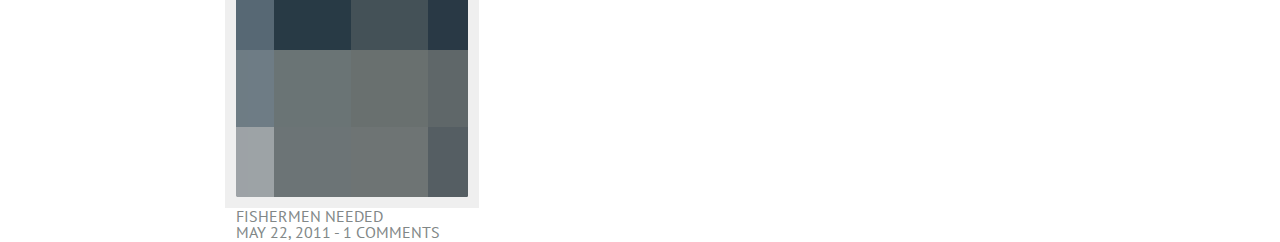
==== commit 0bc6d533: "Spacing, Borders." ====
--- a/Blank Site/NLC.html
+++ b/Blank Site/NLC.html
@@ -48,14 +48,14 @@
 	</div>
 	<!--
 	******************************
-	 *****   =SOCIAL   *****
-	******************************
-	-->
-	<div id="media">
+	 *****   =TOP_HEADER  *****
+	******************************
+	-->
+	<div id="top_header" class="group">
 		<div class="inner">
 			<div class="social">
 
-
+				<h2>Campus Select</h2>
 				<ul class="dropdown">
 	      	<li><a href="#">Select One</a>
 	      		<ul class="sub_menu">
@@ -71,18 +71,21 @@
 
 	    	
 				<ul class="logo">
-					<li>Contact us</li>
-					<li>giving</li>
-					<li>theCity</li>
-					<li>Facebook</li>
-					<li>Twitter</li>
+					<li> <a href="#">Contact Us</a></li>
+					<li> <a href="#">Giving</a></li>
+					<li> <a href="#">The City</a></li>
 				</ul>
-			</div>
-		</div>
-	</div>
-	<!--
-	******************************
-	 *****   =HEADER_PAGES   *****
+				<div class="social_medai">
+					<a href="#">Facebook</a>
+					<a href="#">Twitter</a>
+				</div>
+				
+			</div>
+		</div>
+	</div>
+	<!--
+	******************************
+	 *****   =HEADER-PAGES   *****
 	******************************
 	-->
 	<div id="header">	
@@ -114,7 +117,7 @@
 	<div id="live">	
 		<div class="inner">
 			<div class="live">
-				<h2>next online service</h2>
+				<h2> <a href="">next online service</a></h2>
 				<p><a href="#">watch our most recent service now</a></p>
 			</div>
 		</div>
@@ -124,13 +127,13 @@
 	 *****   =CAMPUSES   *****
 	******************************
 	-->
-	<div id="main">
-		<div class="inner group">
+	<div id="main" class="groupd" >
+		<div class="inner">
 			<div class="img">
 				<img src="style/images/map.jpg" alt="map" id="map">
 			</div>
 			<div class="map">
-				<ul class="dropdown">
+				<!-- <ul class="dropdown">
 	      	<li><a href="#">Select One</a>
 	      		<ul class="sub_menu">
 	    			 <li><a href="#">Cabot</a></li>
@@ -141,7 +144,7 @@
 	    			 <li><a href="#">Heber Springs</a></li>
 	      		</ul>
 	      	</li>
-	    	</ul>
+	    	</ul> -->
     		<p> 633 S. Country Club Ln Conway, AR 72034</p>
     		<h2>Saturdays 7pm</h2>
     		<h2>Sunday 10 & 11:45am</h2>
@@ -155,11 +158,24 @@
 	 *****   =SERVICES   *****
 	******************************
 	-->
-	<div id="service">
+	<div id="service" class="group">
 		<div class="inner">
 			<div class"worship">
 				<h1>Recent Services</h1>
+				<a href="#">Watch Older Services</a>
 				<img src="style/images/worship.jpg" alt="" id="worship">
+			</div>
+			<div class="worship_info">
+				<h2>June 25, 2011</h2>
+				<p>Starving Children In Africa - Y.R. Grandpa</p>
+				<h2>June 25, 2011</h2>
+				<p>Survival of the Fittest - Charles D</p>
+				<h2>June 25, 2011</h2>
+				<p>Dear Sweet Baby Jesus - Ricky Bobby</p>
+				<h2>June 25, 2011</h2>
+				<p>Be Awesome At Everything - Neil Cheesehouse</p>
+				<h2>June 25, 2011</h2>
+				<p>Michael, Row The Boat Ashore - Trad Flksng</p>
 			</div>
 		</div>
 	</div>
@@ -181,9 +197,27 @@
 					<li><a href="#">GLR</a></li>
 					<li><a href="#">CBT</a></li>
 					<li><a href="#">HTS</a></li>
+					<li><a href="#">More Updates</a></li>
 				</ul>
-			</div>
-		<img src="style/images/footerback.png" alt="">
+
+				<div class="img1">
+					<img src="style/images/update_img_01.png" alt="image">
+					<h2>Doctors Needed Desperately</h2>
+					<p>May 22, 2011 - 0 comments</p>
+				</div>
+				<div class="img2">
+					<img src="style/images/update_img_02.jpg" alt="image">
+					<h2>Overlay Elements Excerpts</h2>
+					<p>May 22, 2011 - 18 comments</p>
+				</div>
+				<div class="img3">
+					<img src="style/images/update_img_03.png" alt="image">
+					<h2>Fishermen Needed</h2>
+					<p>May 22, 2011 - 1 comments</p>
+				</div>
+
+
+			</div>
 		</div>
 	</div>
 	<!--
--- a/Blank Site/style.css
+++ b/Blank Site/style.css
@@ -11,19 +11,19 @@
 	color: rgb(129,135,135);
 }
 a {
-	color: rgb(248,103,103);
+	color: rgb(91,99,99);
 	text-decoration: none;
-}
-.social ul li {	display: inline;}
-.dropdown {border: 2em;}
+}'
+a:hover { color: rgb(248,103,103); }
+.social ul li { display: inline; }
+.dropdown { border: 2em; }
 h1 {
 	font: 3.5em;
-	float: left;
 	color: rgb(45,49,49);
 	text-transform: uppercase;
 	text-indent: 10px;
 }
-#contact, #main, #other, #foot {
+#contact, #main, #other, #foot, #top_header {
 	background: url(style/images/background.jpg);
 }
 #header, #service{
@@ -34,44 +34,47 @@
     content:"";
     display:table;
 }
-.group:after {clear:both;}
-.group {zoom:1; /* For IE 6/7 (trigger hasLayout) */}
+.group:after { clear: both; }
+.group { zoom: 1; }
 /*
 ******************************
  *****   =FORM   *****
 ******************************
 */ 
-#contact {max-height: 240px;}
-.connect {height: 60px;}
-.form h1 { padding-bottom: 13px;}
-.form a {float: right;}
+#contact { 
+	max-height: 237px; 
+	border-bottom: solid 1px rgb(181,181,181); 
+}
+.connect { height: 60px; }
+.form h1 { padding-bottom: 13px; float:left; }
+.form a { float: right; }
 .form h1, .form a{
-	padding: 26px 10px 10px 0px;
+	margin: 26px 10px 10px 0px;
 }
 .name{
 	clear: both;
 	float: left;
 	width: 260px;
-	padding: 0px 15px 0 10px;
+	margin: 0px 15px 0 10px;
 }
 .name p {
-	padding: 0 0 7px 7px;
+	margin: 0 0 7px 7px;
 	clear: both;
 }
-#name {padding-top: 10px;}
-#firstname {width: 110px;}
-#lastname {width: 140px;}
+#name { margin-top: 10px; }
+#firstname { width: 110px; }
+#lastname { width: 140px; }
 #firstname, #lastname {
 	height: 30px;
 	float: left;
 }
-.email {text-align: left;}
-#email {width: 90px 185px;}
+.email { text-align: left; }
+#email { width: 90px 185px; }
 .message {
 	float: left;
-	padding: 0px 15px 36px 15px;
-}
-.message h2 {padding: 0 0 7px 7px;}
+	margin: 0px 15px 36px 15px;
+}
+.message h2 {margin: 0 0 7px 7px; }
 #message {
 	height: 120px;
 	width: 366px;
@@ -79,27 +82,49 @@
 section {
 	float: right;
 	width: 115px;
-	padding: 0 3 0 15px;
+	margin: 0 3 0 15px;
 }
 .form .submit {
 	float: right;
-	padding: 33px 0 0 27px;
-}
-/*
-******************************
- *****   =SOCIAL   *****
-******************************
-*/ 
+	margin: 33px 0 0 27px;
+}
+/*
+******************************
+ *****   =TOP_HEADER  *****
+******************************
+*/ 
+#top_header {
+	height: 20px;
+	border: solid 1px white;
+}
 .social {
 	display: inline;
-	height: 22px;
-}
-.dropdown {	float: left;}
-.logo {	float: right;}
-
-.social ul .dropdown {
-	height: 22px;
-}
+}
+.social h2 { 
+	float: left;
+	padding: 4px 20px 0 0;
+}
+.social img {
+	float: right;
+	margin: 4px 3px 0 16px 
+}
+.social_media a {
+	background: url(style/images/twitter_logo.png) no-repeat;
+	text-indent: -9999px;
+}
+.social_media a:hover {	background-position: 0 -13px; }
+.social .dropdown {	
+	float: left; 
+	margin-top: 4px;
+}
+.logo {	
+	float: left; 
+	margin: 4px 0 0 40px;
+}
+.logo li {
+	padding-right: 40px;
+}
+
 /*
 ******************************
  *****   =DROP_DOWN'S   *****
@@ -111,17 +136,18 @@
 ul.dropdown li { 
 	font-weight: bold; 
 	float: left; zoom: 1; 
-	background: rgb(212,212,212)!important;
+	background: rgb(212,212,212);
 } /* -- TO EDIT BOX -- */
 ul.dropdown a:hover	{color: rgb(91,99,99);}
 ul.dropdown a:active {color: rgb(242,242,242);}
 ul.dropdown li a { 
+	float:  left;
 	display: block; 
 	/*padding: 4px 8px; */
 	border-right: 1px solid #333;
 	color: rgb(120,126,126); 
 } /*-- TO EDIT TEXT --*/
-ul.dropdown li:last-child a {border-right: none;}
+ul.dropdown li:last-child a {border-right: none; }
 ul.dropdown li a.hover,
 ul.dropdown li a:hover { 
 	background:rgb(248,103,103); 
@@ -161,16 +187,13 @@
 ul.dropdown li:hover > ul	{visibility: visible;}
 /*
 ******************************
- *****   =SOCIAL   *****
-******************************
-*/ 
-#media {height: 21px;}
-/*
-******************************
  *****   =HEADER_PAGES   *****
 ******************************
 */ 
-#header {height: 125px;}
+#header {
+	height: 124px;
+	border-bottom: solid 1px rgb(218,217,217)
+}
 header nav h1 {
 	width: 326px;
 	height: 42px;
@@ -208,10 +231,13 @@
  *****   =LIVE SERVICE   *****
 ******************************
 */ 
-#live {height: 28px;}
+#live {
+	height: 27px; 
+	border-bottom: solid 1px rgb(159,168,168) 
+}
 .live h2{float: left;}
 .live p {float: right;}
-.live p, h2 {padding: 8px 0px 8px 0px;}
+.live p, h2 {padding-top: 6px;}
 
 /*
 ******************************
@@ -219,8 +245,8 @@
 ******************************
 */ 
 #main {
-	clear: both;
-	height: 280px;
+	height: 281px;
+	border-bottom: solid 1px rgb(181,181,181)
 }
 #map {margin: 30px 0 40px 0px;}
 img {	float: left;}
@@ -240,20 +266,36 @@
  *****   =SERVICES   *****
 ******************************
 */ 
-#service {height: 325px;}
-.worship {
-	float: left;
-	width: 330px;
-}
-.img h1 { padding: 37px 0 30px 0; }
-.img img { clear: both; }
-#worship {
-	border: solid 13px rgb(91,99,99);
-	/*width: 330px;*/
-	height: 200px;
-	/*display: block;
-	border-width: 10px;
-	border-color: rgb(91, 99, 99);*/
+#service {
+	height: 325px;
+	border: solid 1px white;
+	border-bottom: solid 1px rgb(207,210,210);
+}
+.worship h1 {
+	padding-top: 40px;
+	float: left;
+	text-align: left;
+}
+.worship a {
+	float: right;
+}
+#worship{
+	width: 301px; 
+	height: 170px;
+	/*background: url(style/images/worship.jpg) no-repeat;*/
+	/*background: rgb(30,32,32);*/
+	/*border-width: 15px; */
+	border: solid 14px rgb(91,99,99);
+	/*border-style: double;*/
+	float: left;
+	margin: 40px 0 0 10px;
+	position: relative;
+}
+.worship_info {
+	width: 424px;
+	margin-top: 54px;
+	float: left; 
+	background: white;
 }
 /*
 ******************************
@@ -261,23 +303,46 @@
 ******************************
 */ 
 #update {
-	height: 435px; 
+	height: 432px; 
 	background: white;
 }
-.update h1 { padding: 47px 28px 33px 10px; }
+.update h1 { 
+	padding: 47px 28px 33px 10px; 
+	float: left;
+}
 .update ul { padding: 47px 10px 33px 0; }
 .update li {
 	display: inline;
 	padding: 47px 10px 33px 0;
 }
 .update li:first-child {padding-right: 13px;}
+.update li:last-child {margin-left: 155px; }
+.update img {
+	padding-top: 0px 10px;
+	border: solid 11px rgb(239,239,239)
+}
+.img1 {
+	float: left;
+}
+.img2 {
+	float: left;
+	margin: 0 28px 0 28px
+}
+.img3	{
+	float: left;
+}
+.update h2, p {
+	margin-left: 11px;
+}
 /*
 ******************************
  *****   =FOOTER   *****
 ******************************
 */ 
-#foot { height: 75px; }
-
+#foot { 
+	height: 75px; 
+	border-top: solid 1px rgb(164,176,176);
+}
 footer ul li {
 	display: inline;
 	float: left;
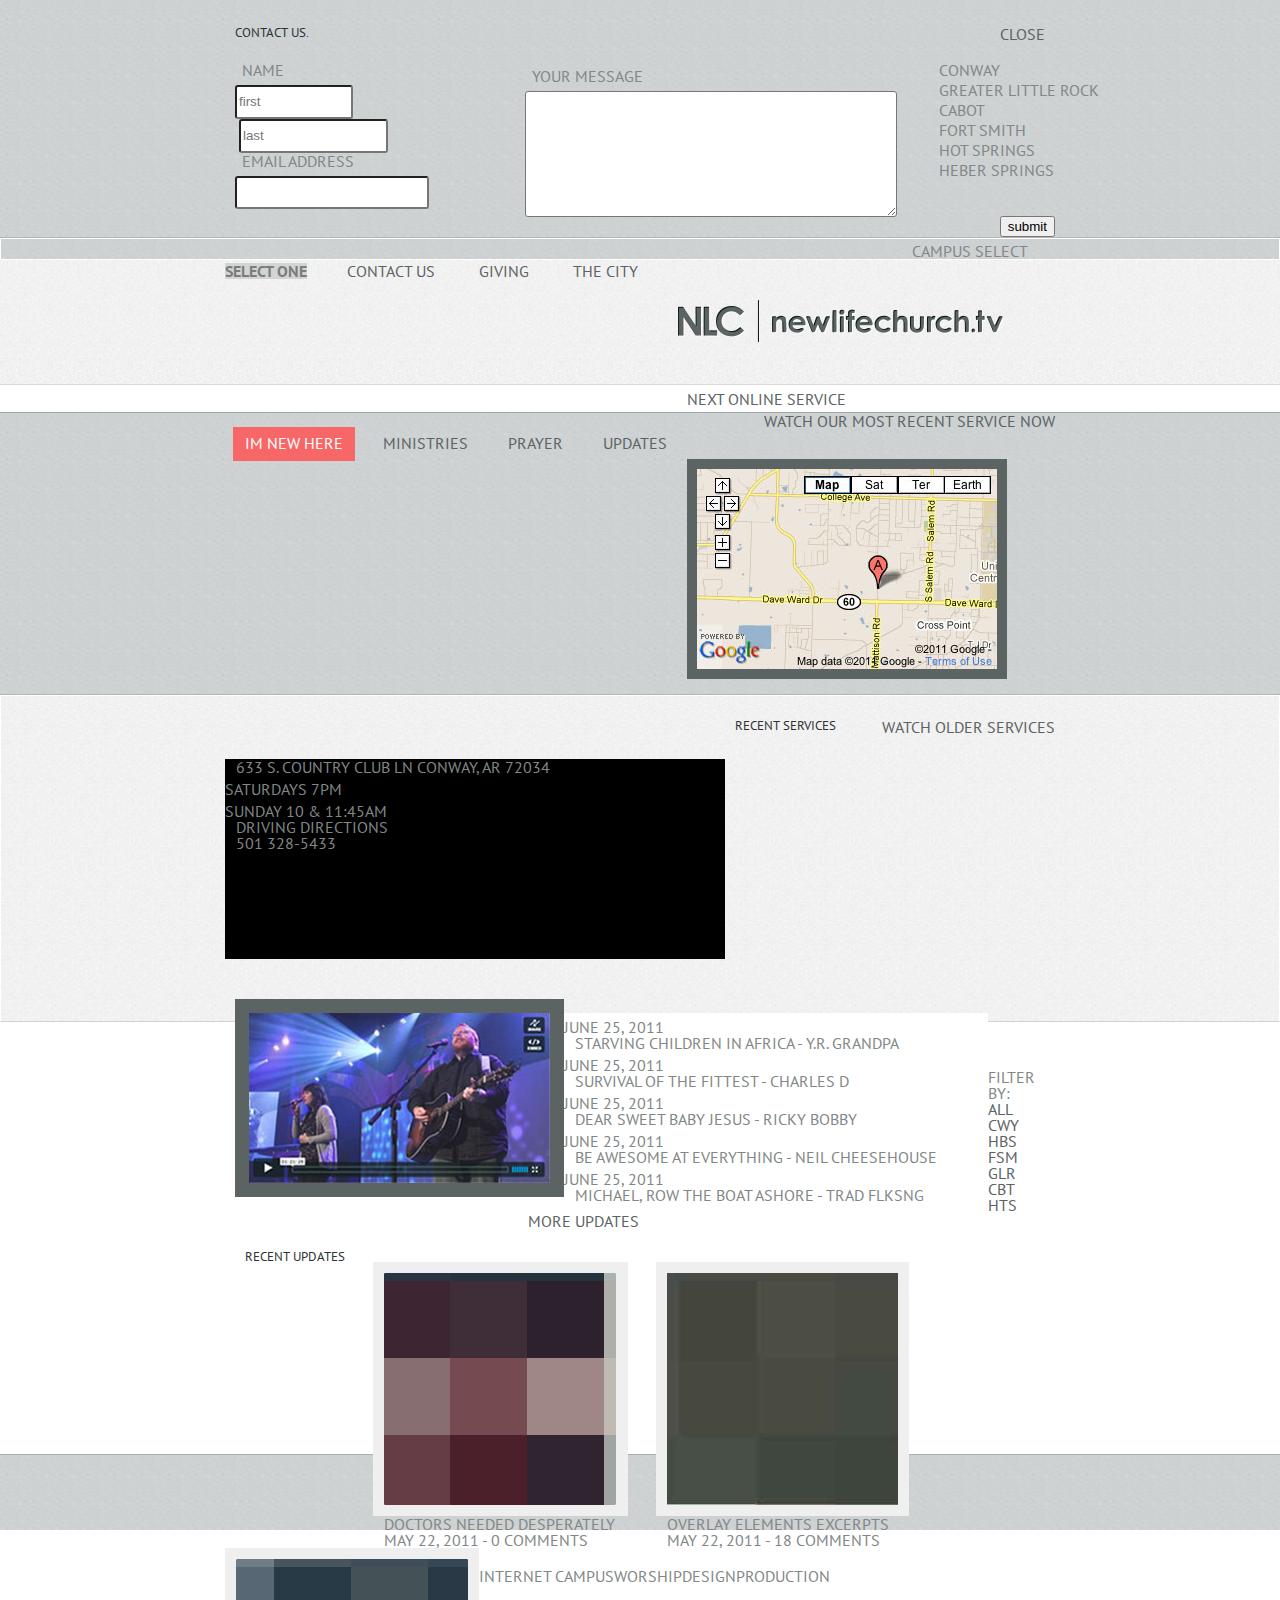
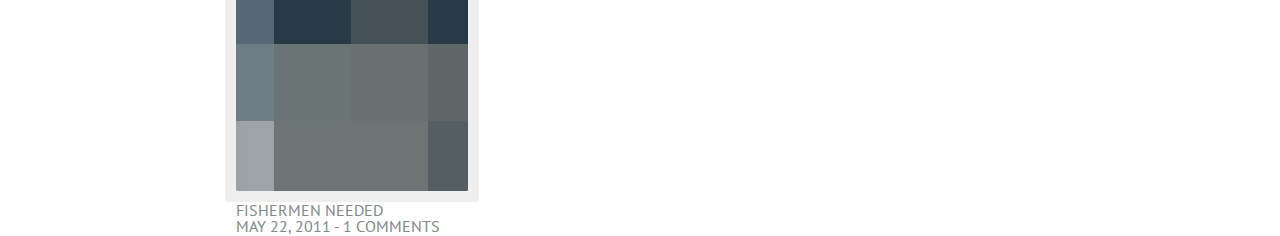
==== commit f387a707: "Still pluggin away at it!" ====
--- a/Blank Site/NLC.html
+++ b/Blank Site/NLC.html
@@ -32,7 +32,7 @@
 					<textarea name="message" id="message" cols="30" rows="10"></textarea>
 				</div>
 				<!-- <div class="menu"> -->
-					<section  value="campus" name="Campus"> Campus
+					<section  value="campus" name="Campus">
 						<option value="CWY">Conway</option>
 						<option value="GLR">Greater Little Rock</option>
 						<option value="CBT">Cabot</option>
@@ -75,7 +75,7 @@
 					<li> <a href="#">Giving</a></li>
 					<li> <a href="#">The City</a></li>
 				</ul>
-				<div class="social_medai">
+				<div class="facebook">
 					<a href="#">Facebook</a>
 					<a href="#">Twitter</a>
 				</div>
@@ -94,7 +94,6 @@
 				<nav class="clearfix">
 					<h1>
 						<a href="#">New Life Church</a>
-						</a>
 					</h1>
 
 					<div class="nav" >
@@ -160,7 +159,7 @@
 	-->
 	<div id="service" class="group">
 		<div class="inner">
-			<div class"worship">
+			<div class="worship">
 				<h1>Recent Services</h1>
 				<a href="#">Watch Older Services</a>
 				<img src="style/images/worship.jpg" alt="" id="worship">
--- a/Blank Site/style.css
+++ b/Blank Site/style.css
@@ -13,12 +13,12 @@
 a {
 	color: rgb(91,99,99);
 	text-decoration: none;
-}'
+}
 a:hover { color: rgb(248,103,103); }
 .social ul li { display: inline; }
 .dropdown { border: 2em; }
 h1 {
-	font: 3.5em;
+	font-size: 12.5px;
 	color: rgb(45,49,49);
 	text-transform: uppercase;
 	text-indent: 10px;
@@ -35,7 +35,6 @@
     display:table;
 }
 .group:after { clear: both; }
-.group { zoom: 1; }
 /*
 ******************************
  *****   =FORM   *****
@@ -63,13 +62,18 @@
 }
 #name { margin-top: 10px; }
 #firstname { width: 110px; }
-#lastname { width: 140px; }
+#lastname { width: 141px; margin-left: 4px;}
 #firstname, #lastname {
-	height: 30px;
-	float: left;
+	height: 28px;
+	float: left;
+	border-radius: 3px;
 }
 .email { text-align: left; }
-#email { width: 90px 185px; }
+#email { 
+	width:186px; 
+	height: 27px; 
+	border-radius: 3px; 
+}
 .message {
 	float: left;
 	margin: 0px 15px 36px 15px;
@@ -78,11 +82,12 @@
 #message {
 	height: 120px;
 	width: 366px;
+	border-radius: 3px;
 }
 section {
 	float: right;
 	width: 115px;
-	margin: 0 3 0 15px;
+	margin: 0 3px 0 15px;
 }
 .form .submit {
 	float: right;
@@ -108,11 +113,14 @@
 	float: right;
 	margin: 4px 3px 0 16px 
 }
-.social_media a {
+.social .facebook {
+	text-indent: -9999px;
+}
+.social .facebook:first-child{
 	background: url(style/images/twitter_logo.png) no-repeat;
-	text-indent: -9999px;
-}
-.social_media a:hover {	background-position: 0 -13px; }
+	float: right;
+}
+.facebook a:hover {	background-position: 0 -13px; }
 .social .dropdown {	
 	float: left; 
 	margin-top: 4px;
@@ -135,7 +143,7 @@
 */
 ul.dropdown li { 
 	font-weight: bold; 
-	float: left; zoom: 1; 
+	float: left;
 	background: rgb(212,212,212);
 } /* -- TO EDIT BOX -- */
 ul.dropdown a:hover	{color: rgb(91,99,99);}
@@ -272,9 +280,7 @@
 	border-bottom: solid 1px rgb(207,210,210);
 }
 .worship h1 {
-	padding-top: 40px;
-	float: left;
-	text-align: left;
+	float: left;
 }
 .worship a {
 	float: right;
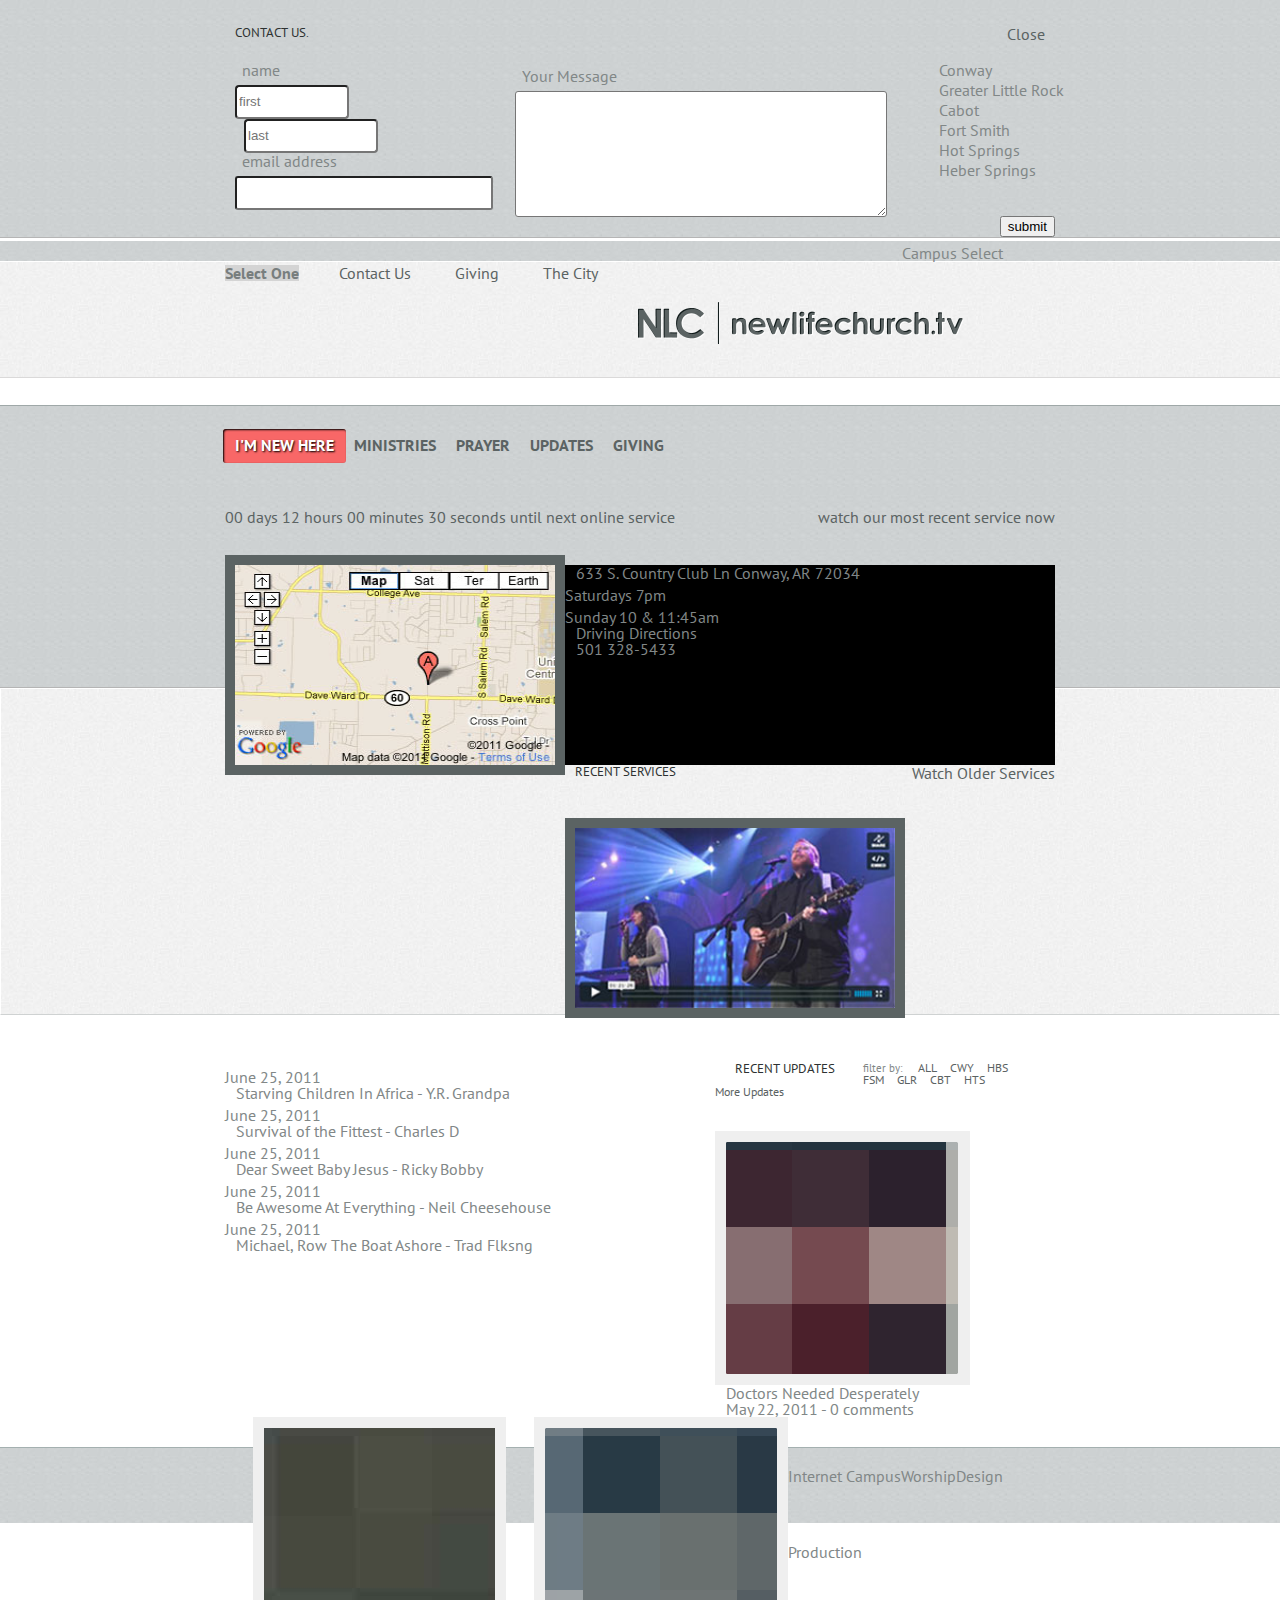
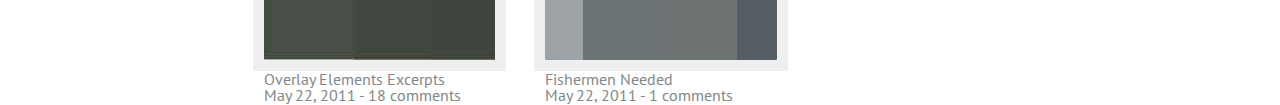
==== commit 5bc3f261: "Getting Much Closser" ====
--- a/Blank Site/NLC.html
+++ b/Blank Site/NLC.html
@@ -98,10 +98,11 @@
 
 					<div class="nav" >
 						<ul>
-							<li><a href="#" class="selected">Im new here</a></li>
+							<li><a href="#" class="selected">I'm new here</a></li>
 							<li><a href="#">Ministries</a></li>
 							<li><a href="#">Prayer</a></li>
 							<li><a href="#">Updates</a></li>
+							<li><a href="#">Giving</a></li>
 						</ul>
 					</div>
 				</nav>
@@ -116,7 +117,7 @@
 	<div id="live">	
 		<div class="inner">
 			<div class="live">
-				<h2> <a href="">next online service</a></h2>
+				<h2> <a href="">00 days 12 hours 00 minutes 30 seconds until next online service</a></h2>
 				<p><a href="#">watch our most recent service now</a></p>
 			</div>
 		</div>
@@ -186,18 +187,20 @@
 	<div id="update">
 		<div class="inner">
 			<div class="update">
+				<div class="campus">
 				<h1>Recent Updates</h1>
-				<ul>
-					<li>filter by:</li>
-					<li><a href="#">ALL</a></li>
-					<li><a href="#">CWY</a></li>
-					<li><a href="#">HBS</a></li>
-					<li><a href="#">FSM</a></li>
-					<li><a href="#">GLR</a></li>
-					<li><a href="#">CBT</a></li>
-					<li><a href="#">HTS</a></li>
-					<li><a href="#">More Updates</a></li>
-				</ul>
+					<ul>
+						<li>filter by:</li>
+						<li><a href="#">ALL</a></li>
+						<li><a href="#">CWY</a></li>
+						<li><a href="#">HBS</a></li>
+						<li><a href="#">FSM</a></li>
+						<li><a href="#">GLR</a></li>
+						<li><a href="#">CBT</a></li>
+						<li><a href="#">HTS</a></li>
+					</ul>
+					<a href="#">More Updates</a>
+				</div>
 
 				<div class="img1">
 					<img src="style/images/update_img_01.png" alt="image">
--- a/Blank Site/style.css
+++ b/Blank Site/style.css
@@ -7,6 +7,7 @@
 	width: 830px;
 	margin: auto;
 	font-family: 'PT Sans', sans-serif;
+	l
 	text-transform: uppercase;
 	color: rgb(129,135,135);
 }
@@ -41,10 +42,11 @@
 ******************************
 */ 
 #contact { 
+	height: 400px;
 	max-height: 237px; 
 	border-bottom: solid 1px rgb(181,181,181); 
 }
-.connect { height: 60px; }
+.connect { height: 60px; } 
 .form h1 { padding-bottom: 13px; float:left; }
 .form a { float: right; }
 .form h1, .form a{
@@ -53,7 +55,7 @@
 .name{
 	clear: both;
 	float: left;
-	width: 260px;
+	width: 250px;
 	margin: 0px 15px 0 10px;
 }
 .name p {
@@ -61,17 +63,17 @@
 	clear: both;
 }
 #name { margin-top: 10px; }
-#firstname { width: 110px; }
-#lastname { width: 141px; margin-left: 4px;}
+#firstname { width: 106px; }
+#lastname { width: 126px; margin-left: 9px;}
 #firstname, #lastname {
 	height: 28px;
 	float: left;
-	border-radius: 3px;
+	border-radius: 4px;
 }
 .email { text-align: left; }
 #email { 
-	width:186px; 
-	height: 27px; 
+	width:250px; 
+	height: 28px; 
 	border-radius: 3px; 
 }
 .message {
@@ -100,7 +102,8 @@
 */ 
 #top_header {
 	height: 20px;
-	border: solid 1px white;
+	border-top: solid 3px white;
+	border-bottom: solid 1px white;
 }
 .social {
 	display: inline;
@@ -199,7 +202,7 @@
 ******************************
 */ 
 #header {
-	height: 124px;
+	height: 115px;
 	border-bottom: solid 1px rgb(218,217,217)
 }
 header nav h1 {
@@ -219,11 +222,12 @@
 	float: left;
 	display: inline;
 	padding: 50px 0px 48px 50px;
-	margin: 0px -10px;
+	margin: 0px -20px;
 	padding: 50px 18px;
 	text-transform: uppercase;
 }
 header a {
+	font-weight: bold;
 	padding: 6px 12px 8px 12px;
 	color: rgb(91,99,99);
 } 
@@ -231,8 +235,12 @@
 	color: #f86767;
 }
 nav .selected {
+	font-weight: bold;
 	color: white !important;
 	background: #f86767;
+	border-radius: 3px;
+	box-shadow: inset	1px 1px 2px black;
+	text-shadow: 1px 1px 2px #000;
 }
 /*
 ******************************
@@ -256,7 +264,11 @@
 	height: 281px;
 	border-bottom: solid 1px rgb(181,181,181)
 }
-#map {margin: 30px 0 40px 0px;}
+#map {
+	margin: 30px 0 40px 0px;
+	width: 320px;
+	height: 200px;
+}
 img {	float: left;}
 #map {
 	display: block;
@@ -264,7 +276,7 @@
 }
 .map {
 	height: 200px;
-	width: 500px;
+	width: 490px;
 	float: left;
 	margin-top: 40px;
 	background: black;
@@ -286,21 +298,22 @@
 	float: right;
 }
 #worship{
-	width: 301px; 
-	height: 170px;
+	width: 320px; 
+	height: 180px;
 	/*background: url(style/images/worship.jpg) no-repeat;*/
 	/*background: rgb(30,32,32);*/
 	/*border-width: 15px; */
-	border: solid 14px rgb(91,99,99);
+	border: solid 10px rgb(91,99,99);
 	/*border-style: double;*/
 	float: left;
-	margin: 40px 0 0 10px;
+	margin: 40px 0 0;
 	position: relative;
 }
 .worship_info {
-	width: 424px;
-	margin-top: 54px;
-	float: left; 
+	height: 180px;
+	width: 490px;
+	float: left;
+	margin-top: 45px;
 	background: white;
 }
 /*
@@ -313,33 +326,35 @@
 	background: white;
 }
 .update h1 { 
-	padding: 47px 28px 33px 10px; 
-	float: left;
-}
-.update ul { padding: 47px 10px 33px 0; }
+	padding: 0 28px 0 10px; 
+	float: left;
+}
+.campus { 
+	padding: 47px 10px 33px 0; 
+	font-size: 12px;
+}
 .update li {
 	display: inline;
 	padding: 47px 10px 33px 0;
 }
-.update li:first-child {padding-right: 13px;}
-.update li:last-child {margin-left: 155px; }
+.update li:first-child {
+	padding-right: 13px;
+	font-size: 11px;
+}
+/*.campus a {*/
+	/*float: right;*/
+/*}*/
 .update img {
 	padding-top: 0px 10px;
 	border: solid 11px rgb(239,239,239)
 }
-.img1 {
-	float: left;
-}
+.img1 {	float: left; }
 .img2 {
 	float: left;
 	margin: 0 28px 0 28px
 }
-.img3	{
-	float: left;
-}
-.update h2, p {
-	margin-left: 11px;
-}
+.img3	{	float: left; }
+.update h2, p {	margin-left: 11px; }
 /*
 ******************************
  *****   =FOOTER   *****
